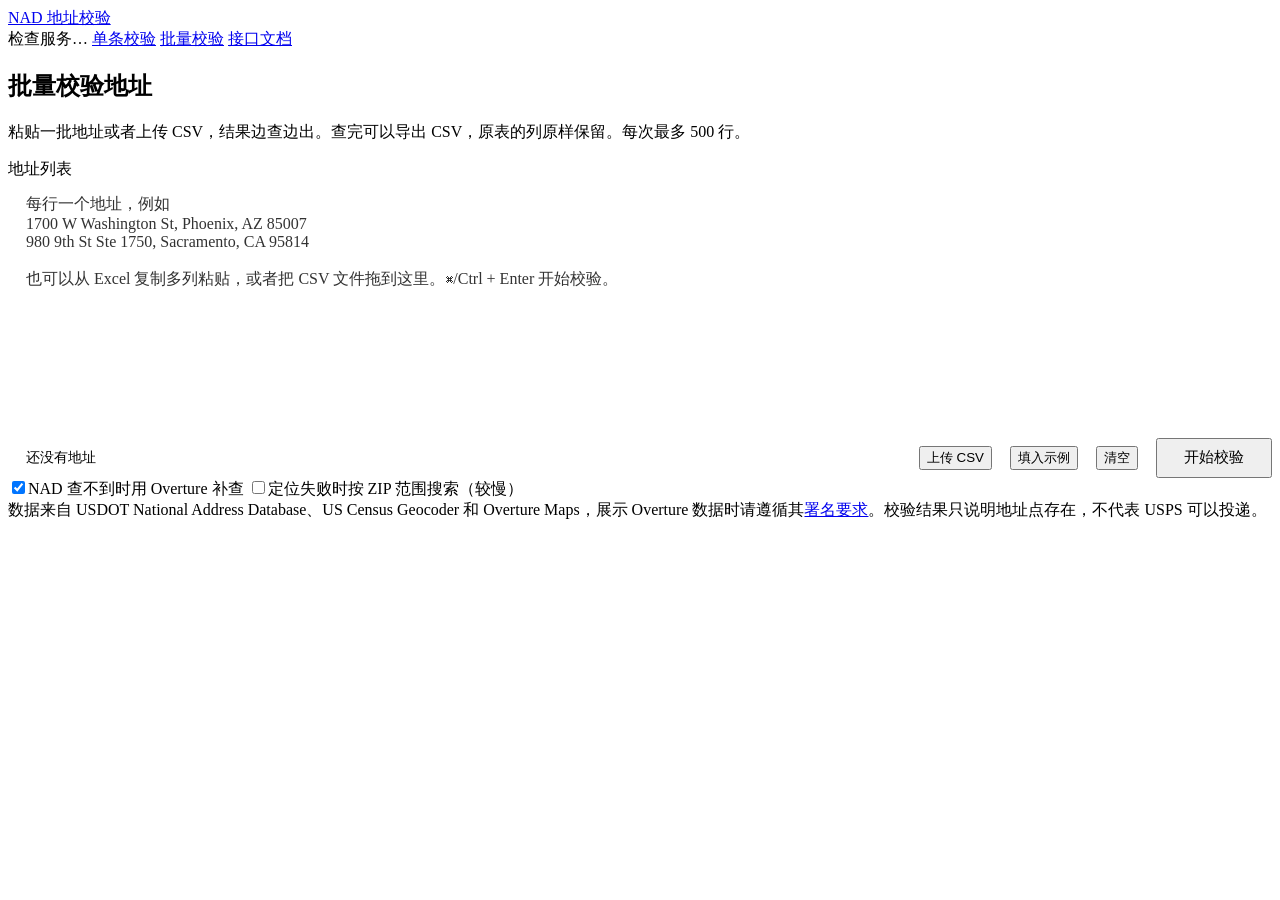
==== app/static/batch.html @ d103bda1 "first commit NAD address verification API (FastAPI) with Overture fallback, plus single-address and " ====
<!doctype html>
<html lang="zh-CN">
<head>
<meta charset="utf-8">
<meta name="viewport" content="width=device-width, initial-scale=1">
<meta name="color-scheme" content="light dark">
<title>批量校验 · NAD 地址校验</title>
<link rel="icon" href="data:image/svg+xml,%3Csvg xmlns='http://www.w3.org/2000/svg' viewBox='0 0 16 16'%3E%3Crect x='2' y='2' width='12' height='12' fill='none' stroke='%231b1a17' stroke-width='3.5'/%3E%3C/svg%3E">
<link rel="stylesheet" href="static/style.css">
<style>
/* ---- input: textarea or a loaded file, with a toolbar strip ---- */
.box { background: var(--surface); border: 1.5px solid var(--ink); }
.box:focus-within, .box.drop { box-shadow: 0 0 0 3px var(--focus); }
.box textarea {
  display: block; width: 100%; min-height: 230px; resize: vertical; border: 0; outline: none;
  background: transparent; color: var(--ink); font: 13.5px/1.75 var(--mono); padding: 14px 18px;
}
.box textarea::placeholder { color: var(--muted); opacity: .8; }
.filebox { min-height: 230px; padding: 16px 18px; }
.filebox .name { display: flex; justify-content: space-between; align-items: baseline; gap: 16px; }
.filebox .name b { font-weight: 600; overflow-wrap: anywhere; }
.filebox .name .linkbtn { font-size: 13px; white-space: nowrap; }
.filebox ol { margin: 12px 0 0; padding: 0; list-style: none; font: 13px/1.75 var(--mono); color: var(--ink-2); }
.filebox li { display: grid; grid-template-columns: 3em 1fr; }
.filebox li span { color: var(--muted); }
.filebox .more { margin-top: 6px; font-size: 12.5px; color: var(--muted); }
.strip { display: flex; align-items: stretch; border-top: 1px solid var(--rule); font-size: 13.5px; }
.strip .meta { flex: 1; min-width: 0; padding: 11px 18px; color: var(--ink-2); }
.strip .meta b { color: var(--ink); font-weight: 600; }
.strip .tools { display: flex; align-items: center; gap: 18px; padding: 0 18px; white-space: nowrap; }
.strip .go { font-size: 15px; padding: 0 26px; }

/* ---- run: progress, status meter, filter chips, rows ---- */
.run { background: var(--surface); border: 1px solid var(--rule); }
.run-head { display: flex; flex-wrap: wrap; justify-content: space-between; align-items: baseline; gap: 8px 24px; padding: 20px 28px 14px; }
.progress { margin: 0; font-size: 14px; color: var(--ink-2); }
.progress b { font-size: 24px; font-weight: 600; color: var(--ink); margin-right: 3px; }
.run-actions { display: flex; flex-wrap: wrap; gap: 6px 20px; font-size: 13.5px; }
.meter { display: flex; gap: 2px; height: 10px; margin: 0 28px; }
.meter span { flex: 1 1 0; min-width: 3px; background: var(--fill); cursor: pointer; }
.meter .rest { background: var(--rule-2); cursor: default; }
.chips { display: flex; flex-wrap: wrap; gap: 4px 22px; padding: 12px 28px 14px; border-bottom: 1px solid var(--rule); font-size: 13.5px; }
.chip {
  display: inline-flex; align-items: center; gap: 7px; padding: 3px 0; cursor: pointer;
  background: none; border: 0; border-bottom: 2px solid transparent; color: var(--ink-2);
}
.chip b { font-weight: 600; color: var(--ink); }
.chip:hover { color: var(--ink); }
.chip[aria-pressed="true"] { color: var(--ink); border-bottom-color: var(--ink); }
.notice .err { border-width: 0 0 1px; }
.run .map { height: 380px; }
.pop-st { display: flex; align-items: center; gap: 8px; font-weight: 600; }
.pop-st .na { margin-left: auto; font: 12px var(--mono); }
.pop-in { margin-top: 6px; color: var(--ink-2); }
.pop-m { margin-top: 2px; font: 12px/1.5 var(--mono); text-transform: uppercase; }
.pop-m.na { font-family: var(--sans); text-transform: none; }
.pop-foot { display: flex; justify-content: space-between; gap: 12px; margin-top: 8px; font-size: 12.5px; color: var(--muted); }
.map .pop-foot a { color: var(--accent); text-decoration: none; white-space: nowrap; }
.map .pop-foot a:hover { text-decoration: underline; }

.rows-wrap { padding: 0 28px 10px; }
.rows th {
  position: sticky; top: 0; z-index: 1; padding: 12px 14px 8px 0;
  background: var(--surface); box-shadow: inset 0 -1px var(--rule);
}
.rows td { padding: 10px 14px 10px 0; }
.rows .c-n { width: 3.2em; color: var(--muted); font-family: var(--mono); font-size: 12.5px; }
.rows .c-in { width: 31%; color: var(--ink-2); overflow-wrap: anywhere; }
.rows .c-st { width: 7.5em; white-space: nowrap; font-weight: 600; }
.rows .c-st .sq { margin-right: 8px; vertical-align: 1px; }
.rows .c-m { font: 12.5px/1.6 var(--mono); text-transform: uppercase; overflow-wrap: anywhere; }
.rows .c-m .na, .rows .c-m .e { font-family: var(--sans); text-transform: none; }
.rows .c-src { width: 5.5em; white-space: nowrap; color: var(--ink-2); }
.rows .c-conf { width: 4.5em; text-align: right; white-space: nowrap; color: var(--ink-2); }
.rows .c-go { width: 2.5em; text-align: right; white-space: nowrap; padding-right: 0; }
.rows .c-go a { color: var(--accent); text-decoration: none; font-size: 13px; }
.rows .c-go a:hover { text-decoration: underline; }
.rows tr.wait td { color: var(--muted); }
.rows .e { color: var(--bad); font-size: 13px; }
.busy { animation: pulse 1.2s ease-in-out infinite; }
@keyframes pulse { 50% { opacity: .35; } }
@media (prefers-reduced-motion: reduce) { .busy { animation: none; } }
.nothing { padding: 18px 0 10px; color: var(--muted); font-size: 14px; }

.legend td.lg { width: 10em; }
.legend td code { color: var(--ink); }

@media (max-width: 680px) {
  .box textarea, .filebox { min-height: 180px; padding: 12px 14px; font-size: 13px; }
  .strip { flex-wrap: wrap; }
  .strip .meta { flex-basis: 100%; padding: 10px 14px 0; }
  .strip .tools { flex: 1; padding: 10px 14px; gap: 14px; }
  .strip .go { padding: 12px 20px; }
  .run-head, .chips { padding-left: 16px; padding-right: 16px; }
  .run .map { height: 260px; }
  .meter { margin: 0 16px; }
  .rows-wrap { padding: 0 16px 10px; }
  .rows thead { display: none; }
  .rows tr {
    display: grid; grid-template-columns: auto 1fr auto auto; gap: 3px 12px; padding: 11px 0;
    grid-template-areas: "n st conf go" "in in in in" "m m m m"; border-top: 1px solid var(--rule-2);
  }
  .rows td, .rows td.c-n, .rows td.c-in, .rows td.c-st, .rows td.c-conf, .rows td.c-go { width: auto; padding: 0; border: 0; }
  .rows .c-n { grid-area: n; }
  .rows .c-st { grid-area: st; }
  .rows .c-conf { grid-area: conf; }
  .rows .c-go { grid-area: go; }
  .rows .c-in { grid-area: in; }
  .rows .c-m { grid-area: m; }
  .rows .c-src { display: none; }
  .legend td.lg { width: 6.5em; white-space: normal; }
}
</style>
</head>
<body>
<div class="wrap">
  <header class="top">
    <a class="brand" href="./"><span class="brand-mark"></span>NAD 地址校验</a>
    <nav>
      <span id="health" class="health"><i></i><span>检查服务…</span></span>
      <a href="./">单条校验</a>
      <a href="batch" aria-current="page">批量校验</a>
      <a href="docs">接口文档</a>
    </nav>
  </header>

  <section class="intro">
    <h1>批量校验地址</h1>
    <p>粘贴一批地址或者上传 CSV，结果边查边出。查完可以导出 CSV，原表的列原样保留。每次最多 500 行。</p>
  </section>

  <form id="form" autocomplete="off">
    <div id="box" class="box">
      <label for="text" class="sr">地址列表</label>
      <textarea id="text" spellcheck="false" placeholder="每行一个地址，例如&#10;1700 W Washington St, Phoenix, AZ 85007&#10;980 9th St Ste 1750, Sacramento, CA 95814&#10;&#10;也可以从 Excel 复制多列粘贴，或者把 CSV 文件拖到这里。⌘/Ctrl + Enter 开始校验。"></textarea>
      <div id="filebox" class="filebox" hidden></div>
      <div class="strip">
        <div id="meta" class="meta">还没有地址</div>
        <div class="tools">
          <button type="button" class="pick" data-upload>上传 CSV</button>
          <button type="button" class="pick" data-sample>填入示例</button>
          <button type="button" class="pick" data-reset>清空</button>
        </div>
        <button id="go" class="go" type="submit">开始校验</button>
      </div>
    </div>
    <input id="pick" type="file" accept=".csv,.tsv,.txt,text/csv,text/plain" hidden>
    <div class="opts">
      <label><input id="ov" type="checkbox" checked>NAD 查不到时用 Overture 补查</label>
      <label><input id="zf" type="checkbox">定位失败时按 ZIP 范围搜索（较慢）</label>
    </div>
    <div id="keyrow" class="keyrow" hidden>
      <label for="key">API Key</label>
      <input id="key" type="password" autocomplete="off" spellcheck="false">
      <span>只保存在当前浏览器</span>
    </div>
  </form>

  <main id="out"></main>

  <footer>
    数据来自 USDOT National Address Database、US Census Geocoder 和 Overture Maps，展示 Overture 数据时请遵循其<a href="https://docs.overturemaps.org/attribution" target="_blank" rel="noopener">署名要求</a>。校验结果只说明地址点存在，不代表 USPS 可以投递。
  </footer>
</div>

<script type="module">
import { STATUS, SOURCE, esc, label, pct, setupKey, describeHttpError, showHealth } from './static/common.js';
import { createMap, fit, colors, resultPoint } from './static/map.js';

const MAX_ROWS = 500;
const CHUNK = 10;  // addresses per /v1/verify/batch call, one call in flight (the server runs 5 of them concurrently)
const MISSING = '缺少街道地址，不会校验';

const $ = (s) => document.querySelector(s);
const form = $('#form'), box = $('#box'), text = $('#text'), filebox = $('#filebox'), meta = $('#meta');
const go = $('#go'), pick = $('#pick'), ov = $('#ov'), zf = $('#zf'), out = $('#out');
const key = setupKey($('#keyrow'), $('#key'));

// Result buckets in display order; the counts, the meter and the filter chips all follow it.
const KIND = { ...STATUS, error: { t: '出错', tone: 'bad' } };
const ORDER = Object.keys(KIND);

const SAMPLE = [
  '1700 W Washington St, Phoenix, AZ 85007',
  '350 5th Ave, New York, NY 10118',
  '980 9th St Ste 1750, Sacramento, CA 95814',
  '980 9th St Ste 9999, Sacramento, CA 95814',
  '1716 W Washington St, Phoenix, AZ 85007',
  '1600 Amphitheatre Pkwy, Mountain View, CA 94043',
  '200 N Spring St, Los Angeles, CA 90012',
  '123 Fakestreet Blvd, Phoenix AZ 85007',
  'asdkjh qwe zzz',
].join('\n');

// Header names we recognise, after lower-casing and dropping spaces and _ - . : #
const HEADERS = {
  address: ['address', 'fulladdress', 'addr', 'singlelineaddress', '地址', '完整地址'],
  street: ['street', 'streetaddress', 'address1', 'addressline1', 'line1', 'street1', '街道', '街道地址'],
  unit: ['unit', 'address2', 'addressline2', 'line2', 'apt', 'suite', 'apartment', '单元', '单元号'],
  city: ['city', 'town', '城市'],
  state: ['state', 'st', '州'],
  zip: ['zip', 'zipcode', 'zip5', 'postal', 'postalcode', 'postcode', '邮编'],
};

// ------------------------------------------------------------------ parsing

const normHead = (s) => s.toLowerCase().replace(/[\s_.\-:#]/g, '');

function parsePaste(s) {
  // comma is never a delimiter here: one-line addresses are full of them. Tabs come from Excel.
  return s.split(/\r?\n/).map((l) => (l.includes('\t') ? l.split('\t') : [l]));
}

function parseCsv(s, delim) {  // RFC 4180
  const rows = [];
  let row = [], cell = '', quoted = false;
  for (let i = 0; i < s.length; i++) {
    const c = s[i];
    if (quoted) {
      if (c !== '"') cell += c;
      else if (s[i + 1] === '"') { cell += '"'; i++; }
      else quoted = false;
    } else if (c === '"' && cell === '') quoted = true;
    else if (c === delim) { row.push(cell); cell = ''; }
    else if (c === '\n' || c === '\r') {
      if (c === '\r' && s[i + 1] === '\n') i++;
      row.push(cell); rows.push(row); row = []; cell = '';
    } else cell += c;
  }
  if (cell || row.length) { row.push(cell); rows.push(row); }
  return rows;
}

function sniffDelimiter(s, name) {
  if (/\.tsv$/i.test(name)) return '\t';
  const first = s.split(/\r?\n/, 1)[0];
  const n = (d) => first.split(d).length;
  return [',', '\t', ';'].reduce((a, b) => (n(b) > n(a) ? b : a));
}

// No header, several columns: "1700 W Washington St | Phoenix | AZ | 85007". A comma between state and
// ZIP would make the parser drop the state, so those two are joined with a space.
function joinCells(cells) {
  return cells.filter(Boolean).reduce((s, c, i, a) =>
    (i === 0 ? c : s + (/^\d{5}(-\d{4})?$/.test(c) && /^[A-Za-z]{2}$/.test(a[i - 1]) ? ' ' : ', ') + c), '');
}

const oneLine = (f) => [[f.street, f.unit].filter(Boolean).join(' '), f.city, [f.state, f.zip].filter(Boolean).join(' ')]
  .filter(Boolean).join(', ');

// table (array of rows of cells) -> { header, rows: [{ cells, req, input }], total, info, bad }
function buildSource(table) {
  table = table.map((r) => r.map((c) => (c || '').trim())).filter((r) => r.some(Boolean));
  if (!table.length) return { header: [], rows: [], total: 0, info: '' };

  const map = {};
  table[0].forEach((c, i) => {
    const h = normHead(c);
    for (const [k, names] of Object.entries(HEADERS)) if (!(k in map) && names.includes(h)) map[k] = i;
  });
  const hasHeader = Object.keys(map).length > 0;
  const data = hasHeader ? table.slice(1) : table;
  const width = Math.max(...table.map((r) => r.length));
  const header = Array.from({ length: width }, (_, i) =>
    (hasHeader && table[0][i]) || (width === 1 && !hasHeader ? 'input' : `column_${i + 1}`));
  const col = (r, k) => (k in map ? r[map[k]] || '' : '');
  const name = (k) => table[0][map[k]];

  let info, make;
  if (hasHeader && !('street' in map) && !('address' in map)) {
    return { header, rows: [], total: data.length, bad: true, info: '表头里没有地址列：需要 address，或者 street（可配合 city / state / zip）' };
  }
  if (hasHeader && ('street' in map || ['city', 'state', 'zip'].some((k) => k in map))) {
    // Columns -> structured request; the server geocodes those fields directly.
    const streetKey = 'street' in map ? 'street' : 'address';
    info = '按列组合：' + [streetKey, 'unit', 'city', 'state', 'zip'].filter((k) => k in map).map(name).join(' + ');
    make = (r) => {
      const f = { street: col(r, streetKey), unit: col(r, 'unit'), city: col(r, 'city'), state: col(r, 'state'), zip: col(r, 'zip') };
      const req = Object.fromEntries(Object.entries(f).filter(([, v]) => v));
      return { req: f.street ? req : null, input: oneLine(f) };
    };
  } else if (hasHeader) {
    info = '地址列：' + name('address') + ('unit' in map ? ` + ${name('unit')}` : '');
    make = (r) => {
      const a = col(r, 'address'), u = col(r, 'unit');
      return { req: a ? (u ? { address: a, unit: u } : { address: a }) : null, input: a, q: a, unit: u };
    };
  } else if (width === 1) {
    info = '每行一个地址';
    make = (r) => ({ req: r[0] ? { address: r[0] } : null, input: r[0] });
  } else {
    info = '没有识别到表头，各列已合并成一行地址';
    make = (r) => { const a = joinCells(r); return { req: a ? { address: a } : null, input: a }; };
  }
  return { header, rows: data.slice(0, MAX_ROWS).map((cells) => ({ cells, ...make(cells) })), total: data.length, info };
}

// ------------------------------------------------------------------ input box

let file = null;  // { name, table } once a CSV is loaded; null = textarea
let src = buildSource([]);

function refresh() {
  src = buildSource(file ? file.table : parsePaste(text.value));
  if (src.bad) meta.innerHTML = `<span class="w">${esc(src.info)}</span>`;
  else if (!src.rows.length) meta.textContent = file ? '文件里没有数据行' : '还没有地址';
  else {
    meta.innerHTML = `<b>${src.rows.length}</b> 个地址<span class="sep">/</span>${esc(src.info)}` + (src.total > MAX_ROWS
      ? `<span class="sep">/</span><span class="w">文件共 ${src.total} 行，超过 ${MAX_ROWS} 行上限，只校验前 ${MAX_ROWS} 行</span>` : '');
  }
  text.hidden = Boolean(file);
  filebox.hidden = !file;
  if (file) {
    const shown = src.rows.slice(0, 5);
    filebox.innerHTML = `<div class="name"><b>${esc(file.name)}</b><button type="button" class="linkbtn" data-unload>移除文件，改为粘贴</button></div>
      <ol>${shown.map((r, i) => `<li><span>${i + 1}</span><div>${esc(r.input)}${r.req ? '' : ` <span>（${MISSING}）</span>`}</div></li>`).join('')}</ol>
      ${src.rows.length > shown.length ? `<div class="more">…还有 ${src.rows.length - shown.length} 行</div>` : ''}`;
  }
}

function changed() {
  refresh();
  if (run) dirty = true;
  updateButton();
}

async function loadFile(f) {
  if (!f) return;
  if (f.size > 5e6) { meta.innerHTML = '<span class="w">文件超过 5 MB，请拆分后再上传</span>'; return; }
  const buf = await f.arrayBuffer();
  let s;
  try { s = new TextDecoder('utf-8', { fatal: true }).decode(buf); } catch { s = new TextDecoder('gbk').decode(buf); }  // Excel on Chinese Windows saves GBK
  s = s.replace(/^﻿/, '');
  if (/\.txt$/i.test(f.name)) { file = null; text.value = s; }
  else file = { name: f.name, table: parseCsv(s, sniffDelimiter(s, f.name)) };
  changed();
}

// ------------------------------------------------------------------ run

let run = null;      // { name, header, rows: [{ n, cells, req, input, state, result, error }], activeMs, segStart, netDone }
let active = null;   // AbortController of the running pump; null when stopped
let dirty = false;   // input changed since the run was created
let filter = 'all';
let notice = null;   // { title, msg } shown above the results when a run had to pause
let chunkSize = CHUNK;

const bucket = (r) => (r.state !== 'done' ? 'pending' : r.result ? r.result.status : 'error');
const retryable = (r) => r.req && r.state === 'done' && (!r.result || r.result.status === 'upstream_error');

function startRun() {
  refresh();
  if (!src.rows.length) { if (!file) text.focus(); return; }
  run = {
    name: file ? file.name : null,
    header: src.header,
    rows: src.rows.map((r, i) => ({
      ...r, n: i + 1, state: r.req ? 'pending' : 'done', result: null, error: r.req ? null : MISSING,
    })),
    activeMs: 0, segStart: 0, netDone: 0,
  };
  dirty = false;
  filter = 'all';
  userMoved = false;
  chunkSize = CHUNK;
  pump();
}

async function pump() {
  if (active || !run) return;
  const me = (active = new AbortController());
  const R = run, t0 = (run.segStart = performance.now());  // a stopped pump may finish after a new run starts
  notice = null;
  render();
  try {
    while (active === me) {
      const chunk = R.rows.filter((r) => r.state === 'pending').slice(0, chunkSize);
      if (!chunk.length) break;
      chunk.forEach((r) => { r.state = 'running'; r.owner = me; });
      render();
      const opts = { overture_fallback: ov.checked, zip_fallback: zf.checked };
      const hadKey = key.has();
      let res = null, body = null;
      try {
        res = await fetch('v1/verify/batch', {
          method: 'POST', signal: me.signal,
          headers: { 'Content-Type': 'application/json', ...key.headers() },
          body: JSON.stringify({ addresses: chunk.map((r) => ({ ...r.req, ...opts })) }),
        });
        body = await res.json().catch(() => null);
      } catch { /* network error, or aborted by stop() */ }
      if (active !== me || !res) {  // stopped (possibly mid-body), or the server is unreachable
        chunk.forEach((r) => { if (r.owner === me && r.state === 'running') r.state = 'pending'; });
        if (!res && active === me) notice = { title: '连不上服务', msg: '请确认服务正在运行，然后点「继续」。' };
        break;
      }
      if (res.ok && body && Array.isArray(body.results)) {
        for (const it of body.results) {
          const r = chunk[it.index];
          if (r) Object.assign(r, { state: 'done', result: it.result || null, error: it.result ? null : it.error || '未知错误' });
        }
        chunk.forEach((r) => { if (r.state === 'running') Object.assign(r, { state: 'done', error: '服务端没有返回这一行' }); });
        R.netDone += chunk.length;
      } else if (res.status === 413 && chunkSize > 1) {  // NAD_MAX_BATCH_SIZE was set below our chunk size
        chunkSize = Math.max(1, Math.floor(chunkSize / 2));
        chunk.forEach((r) => { r.state = 'pending'; });
      } else if (res.status === 401 || res.status === 429) {
        chunk.forEach((r) => { r.state = 'pending'; });
        const e = describeHttpError(res.status, body, hadKey);
        if (e.needKey) key.reveal();
        notice = { title: e.title, msg: e.needKey ? '这个服务开启了鉴权。在上方填写 API Key 后点「继续」。' : '超过了每分钟的请求上限，等一分钟后点「继续」。' };
        break;
      } else {
        const e = describeHttpError(res.status, body, hadKey);
        chunk.forEach((r) => Object.assign(r, { state: 'done', error: `${e.title}：${e.msg}` }));
      }
      render();
    }
  } finally {
    R.activeMs += performance.now() - t0;
    if (active === me) active = null;
    render();
  }
}

function stop() {
  if (!active) return;
  active.abort();
  active = null;
  run.rows.forEach((r) => { if (r.state === 'running') r.state = 'pending'; });
  render();
}

function retryFailed() {
  run.rows.filter(retryable).forEach((r) => Object.assign(r, { state: 'pending', result: null, error: null }));
  pump();
}

// ------------------------------------------------------------------ rendering

const clock = (ms) => { const s = Math.round(ms / 1000); return s < 1 ? '不到 1 秒' : s < 60 ? `${s} 秒` : `${Math.floor(s / 60)} 分 ${s % 60} 秒`; };
const elapsed = () => run.activeMs + (active ? performance.now() - run.segStart : 0);

function counts() {
  const c = { pending: 0 };
  for (const r of run.rows) { const b = bucket(r); c[b] = (c[b] || 0) + 1; }
  return c;
}

function progressHtml(c) {
  const total = run.rows.length, done = total - c.pending, t = elapsed();
  const sep = '<span class="sep">/</span>';
  if (active) {
    return `<b>${done}</b> / ${total} 已完成${sep}用时 ${clock(t)}`
      + (run.netDone && c.pending ? `${sep}预计还要 ${clock((t / run.netDone) * c.pending)}` : '');
  }
  return c.pending ? `<b>${done}</b> / ${total} 已完成${sep}已暂停` : `<b>${total}</b> 行全部完成${sep}用时 ${clock(t)}`;
}

function render() {
  updateButton();
  if (!run) { dropMap(); out.innerHTML = guideHtml(); return; }
  if (!out.querySelector('.run')) {  // built once; later renders fill the parts so the map inside survives
    dropMap();
    out.innerHTML = `<section class="run">
        <div class="notice"></div>
        <div class="run-head"><p class="progress" id="progress"></p><div class="run-actions"></div></div>
        <div class="meter"></div>
        <div class="chips"></div>
        <div class="map-sec"><div id="bmap" class="map"></div><div class="map-key"></div></div>
        <div class="rows-wrap"></div>
      </section>`;
    initMap();
  }
  const c = counts(), total = run.rows.length, done = total - c.pending;
  const keys = [...ORDER, ...Object.keys(c).filter((k) => k !== 'pending' && !ORDER.includes(k))].filter((k) => c[k]);
  if (filter !== 'all' && !c[filter]) filter = 'all';
  const kind = (k) => KIND[k] || { t: k, tone: 'none' };
  const failed = run.rows.filter(retryable).length;

  const actions = [
    !active && failed ? `<button type="button" class="linkbtn" data-retry>重试失败的 ${failed} 行</button>` : '',
    done ? `<button type="button" class="linkbtn" data-export>${c.pending ? `导出 CSV（已完成 ${done} 行）` : '导出 CSV'}</button>` : '',
  ].join('');

  const meter = keys.map((k) => `<span class="t-${kind(k).tone}" style="flex-grow:${c[k]}" data-filter="${esc(k)}"
      title="${esc(kind(k).t)}：${c[k]} 行（${pct(c[k] / total)}）"></span>`).join('')
    + (c.pending ? `<span class="rest" style="flex-grow:${c.pending}" title="未完成：${c.pending} 行"></span>` : '');

  const chip = (k, t, n, tn) => `<button type="button" class="chip${tn ? ` t-${tn}` : ''}" data-filter="${esc(k)}"
      aria-pressed="${filter === k}">${tn ? '<span class="sq"></span>' : ''}${esc(t)}<b>${n}</b></button>`;
  const chips = chip('all', '全部', total) + keys.map((k) => chip(k, kind(k).t, c[k], kind(k).tone)).join('')
    + (c.pending ? chip('pending', '未完成', c.pending) : '');

  const shown = run.rows.filter((r) => filter === 'all' || bucket(r) === filter);
  const part = (sel, html) => { out.querySelector(sel).innerHTML = html; };
  part('.notice', notice ? `<div class="err"><strong>${esc(notice.title)}</strong><p>${esc(notice.msg)}</p></div>` : '');
  part('#progress', progressHtml(c));
  part('.run-actions', actions);
  part('.meter', meter);
  part('.chips', chips);
  part('.rows-wrap', `<table class="rows">
      <thead><tr><th class="c-n">#</th><th class="c-in">输入</th><th class="c-st">结论</th><th class="c-m">匹配到的地址</th>
        <th class="c-src">来源</th><th class="c-conf">置信度</th><th class="c-go"></th></tr></thead>
      <tbody>${shown.map(rowHtml).join('')}</tbody>
    </table>${shown.length ? '' : '<p class="nothing">没有这类结果。</p>'}`);
  drawMarkers(shown);
}

// ------------------------------------------------------------------ map

let bmap = null;        // { L, map, layer, marks: Map(row -> marker), theme }
let mapReq = 0;         // latest createMap call; an older one that finishes late is dropped
let userMoved = false;  // stop auto-fitting once the user has touched the map

function dropMap() {
  mapReq++;
  if (bmap) { bmap.map.remove(); bmap = null; }
}

async function initMap() {
  const id = ++mapReq, el = document.getElementById('bmap');
  let made = null;
  try { made = await createMap(el, { canvas: true }); } catch { /* reported below */ }
  if (id !== mapReq || !el.isConnected) { if (made) made.map.remove(); return; }
  if (!made) { el.innerHTML = '<p class="map-fail">地图组件加载失败</p>'; return; }
  bmap = { ...made, layer: made.L.layerGroup().addTo(made.map), marks: new Map(), theme: null };
  el.addEventListener('pointerdown', () => { userMoved = true; });
  render();
}

// Markers are diffed, not redrawn, so an open popup survives the next chunk landing.
function drawMarkers(shown) {
  const placed = [];
  let missing = 0;
  for (const r of shown) {
    if (r.state !== 'done') continue;
    if (resultPoint(r.result)) placed.push(r); else missing++;
  }
  out.querySelector('.map-key').innerHTML = `<span>地图上 ${placed.length} 个点</span>`
    + (missing ? `<span>${missing} 行没有坐标（无法定位、无法解析或出错）</span>` : '')
    + (placed.length ? '<span class="na">点圆点看详情</span>' : '');
  if (!bmap) return;

  const { L, map, layer, marks } = bmap, c = colors();
  if (bmap.theme !== c.ok) { layer.clearLayers(); marks.clear(); bmap.theme = c.ok; }  // colour scheme flipped
  const want = new Set(placed);
  for (const [r, m] of marks) {
    if (!want.has(r) || m.bucket !== bucket(r)) { layer.removeLayer(m); marks.delete(r); }
  }
  for (const r of placed) {
    if (marks.has(r)) continue;
    const p = resultPoint(r.result), k = KIND[bucket(r)] || { tone: 'none' };
    const m = L.circleMarker([p.lat, p.lon], { radius: 6, color: c.surface, weight: 2, fillColor: c[k.tone], fillOpacity: 1 })
      .bindPopup(() => popupHtml(r), { minWidth: 220, maxWidth: 320 });
    m.bucket = bucket(r);
    marks.set(r, m.addTo(layer));
  }
  for (const m of marks.values()) if (m.bucket !== 'verified') m.bringToFront();  // problems stay visible on top
  if (!userMoved) fit(map, placed.map((r) => { const p = resultPoint(r.result); return [p.lat, p.lon]; }));
}

function popupHtml(r) {
  const k = KIND[bucket(r)] || { t: bucket(r), tone: 'none' }, x = r.result, bm = x.best_match;
  return `<div class="pop">
      <div class="pop-st t-${k.tone}"><span class="sq"></span>${esc(k.t)}<span class="na">#${r.n}</span></div>
      <div class="pop-in">${esc(r.input)}</div>
      ${bm ? `<div class="pop-m">${esc(bm.formatted)}</div>` : '<div class="pop-m na">没有匹配记录，圆点是 Census 定位点</div>'}
      <div class="pop-foot"><span>${x.data_source ? `${SOURCE[x.data_source]}，置信度 ${pct(x.confidence)}` : ''}</span>
        <a href="${esc(detailUrl(r))}" target="_blank" rel="noopener">详情 ↗</a></div>
    </div>`;
}

function rowHtml(r) {
  let st, m = '', from = '', conf = '', more = '';
  if (r.state === 'pending') st = '<span class="na">等待</span>';
  else if (r.state === 'running') st = '<span class="na busy">查询中</span>';
  else {
    const k = KIND[bucket(r)] || { t: bucket(r), tone: 'none' };
    st = `<span class="t-${k.tone}"><span class="sq"></span>${esc(k.t)}</span>`;
    const x = r.result;
    if (x) {
      const bm = x.best_match, near = (x.suggestions || [])[0];
      m = bm ? esc(bm.formatted) : near ? `<span class="na">最近门牌</span> ${esc(near.formatted)}` : '<span class="na">—</span>';
      from = SOURCE[x.data_source] || '—';
      conf = x.data_source ? pct(x.confidence) : '—';
    } else {
      m = `<span class="e">${esc(r.error)}</span>`;
    }
    if (r.req) more = `<a href="${esc(detailUrl(r))}" target="_blank" rel="noopener">详情</a>`;
  }
  const input = esc(r.input) + (r.unit ? ` <span class="na">${esc(r.unit)}</span>` : '');
  return `<tr${r.state === 'done' ? '' : ' class="wait"'}><td class="c-n">${r.n}</td>
    <td class="c-in">${input || '<span class="na">（空）</span>'}</td><td class="c-st">${st}</td><td class="c-m">${m}</td>
    <td class="c-src">${from}</td><td class="c-conf">${conf}</td><td class="c-go">${more}</td></tr>`;
}

function detailUrl(r) {
  const p = new URLSearchParams({ q: r.q || r.input });
  if (zf.checked) p.set('zip_fallback', '1');
  if (!ov.checked) p.set('overture', '0');
  return `./?${p}`;
}

function guideHtml() {
  const row = (k, v) => `<tr><td class="lg">${k}</td><td>${v}</td></tr>`;
  return `<section class="legend"><h2>支持的输入</h2><table>
    ${row('每行一个地址', '一行写完整地址，例如 <code>1700 W Washington St, Phoenix, AZ 85007</code>')}
    ${row('从 Excel 复制', '直接粘贴多列。第一行是表头时按列名识别，没有表头就把各列按顺序拼成一行地址')}
    ${row('上传 CSV', '表头用 <code>address</code>，或者 <code>street</code> / <code>unit</code> / <code>city</code> / <code>state</code> / <code>zip</code>，也认“地址、街道、城市、州、邮编”。UTF-8 和 GBK 编码都可以')}
    ${row('导出', '原表的列原样保留，后面追加 <code>verify_status</code>、<code>verify_verdict</code>、<code>verify_matched_address</code> 等结果列')}
  </table></section>`;
}

function updateButton() {
  const pending = run && run.rows.some((r) => r.state !== 'done');
  go.textContent = active ? '停止' : run && !dirty ? (pending ? '继续' : '重新校验') : '开始校验';
}

setInterval(() => {
  const el = document.getElementById('progress');
  if (el && run && active) el.innerHTML = progressHtml(counts());
}, 1000);

// ------------------------------------------------------------------ export

const RESULT_COLS = ['verify_status', 'verify_verdict', 'verify_confidence', 'verify_data_source', 'verify_matched_address',
  'verify_lat', 'verify_lon', 'verify_record_source', 'verify_notes'];

function csvCell(v) {
  let s = v == null ? '' : String(v);
  // a text cell starting with = + @ (or - not followed by a number) would run as a formula in Excel
  if (typeof v === 'string' && (/^[=+@\t\r]/.test(s) || /^-(?![\d.])/.test(s))) s = `'${s}`;
  return /[",\r\n]/.test(s) ? `"${s.replace(/"/g, '""')}"` : s;
}

function resultCells(r) {
  if (r.state !== 'done') return RESULT_COLS.map(() => '');
  const x = r.result;
  if (!x) return ['error', '出错', '', '', '', '', '', '', r.error || ''];
  const bm = x.best_match || {};
  return [x.status, label(x.status), x.data_source ? x.confidence : '', x.data_source || '', bm.formatted || '',
    bm.lat ?? '', bm.lon ?? '', bm.source || '', (x.notes || []).join('; ')];
}

function exportCsv() {
  const lines = [[...run.header, ...RESULT_COLS]];
  for (const r of run.rows) lines.push([...run.header.map((_, i) => r.cells[i] ?? ''), ...resultCells(r)]);
  const csv = '﻿' + lines.map((l) => l.map(csvCell).join(',')).join('\r\n') + '\r\n';  // BOM so Excel reads UTF-8
  const d = new Date(), two = (n) => String(n).padStart(2, '0');
  const name = run.name ? `${run.name.replace(/\.[^.]*$/, '')}_verified.csv`
    : `addresses_verified_${d.getFullYear()}${two(d.getMonth() + 1)}${two(d.getDate())}_${two(d.getHours())}${two(d.getMinutes())}.csv`;
  const url = URL.createObjectURL(new Blob([csv], { type: 'text/csv;charset=utf-8' }));
  const a = Object.assign(document.createElement('a'), { href: url, download: name });
  document.body.append(a);
  a.click();
  a.remove();
  setTimeout(() => URL.revokeObjectURL(url), 1000);
}

// ------------------------------------------------------------------ events

form.addEventListener('submit', (e) => {
  e.preventDefault();
  if (active) stop();
  else if (run && !dirty && run.rows.some((r) => r.state === 'pending')) pump();
  else startRun();
});
text.addEventListener('input', changed);
text.addEventListener('keydown', (e) => {
  if (e.key === 'Enter' && (e.metaKey || e.ctrlKey)) { e.preventDefault(); form.requestSubmit(); }
});
pick.addEventListener('change', () => { loadFile(pick.files[0]); pick.value = ''; });

box.addEventListener('dragover', (e) => {
  if (!e.dataTransfer.types.includes('Files')) return;
  e.preventDefault();
  box.classList.add('drop');
});
box.addEventListener('dragleave', () => box.classList.remove('drop'));
box.addEventListener('drop', (e) => {
  box.classList.remove('drop');
  if (!e.dataTransfer.files.length) return;
  e.preventDefault();
  loadFile(e.dataTransfer.files[0]);
});

document.addEventListener('click', (e) => {
  const t = e.target.closest('[data-upload], [data-sample], [data-reset], [data-unload], [data-filter], [data-retry], [data-export]');
  if (!t) return;
  if (t.hasAttribute('data-upload')) pick.click();
  else if (t.hasAttribute('data-sample')) { file = null; text.value = SAMPLE; changed(); }
  else if (t.hasAttribute('data-reset')) { file = null; text.value = ''; changed(); text.focus(); }
  else if (t.hasAttribute('data-unload')) { file = null; changed(); text.focus(); }
  else if (t.dataset.filter) { filter = t.dataset.filter; userMoved = false; render(); }
  else if (t.hasAttribute('data-retry')) retryFailed();
  else if (t.hasAttribute('data-export')) exportCsv();
});

window.addEventListener('beforeunload', (e) => { if (active) e.preventDefault(); });

// ------------------------------------------------------------------ init

refresh();
render();
showHealth($('#health'));
matchMedia('(prefers-color-scheme: dark)').addEventListener('change', render);  // marker colours follow the scheme
</script>
</body>
</html>
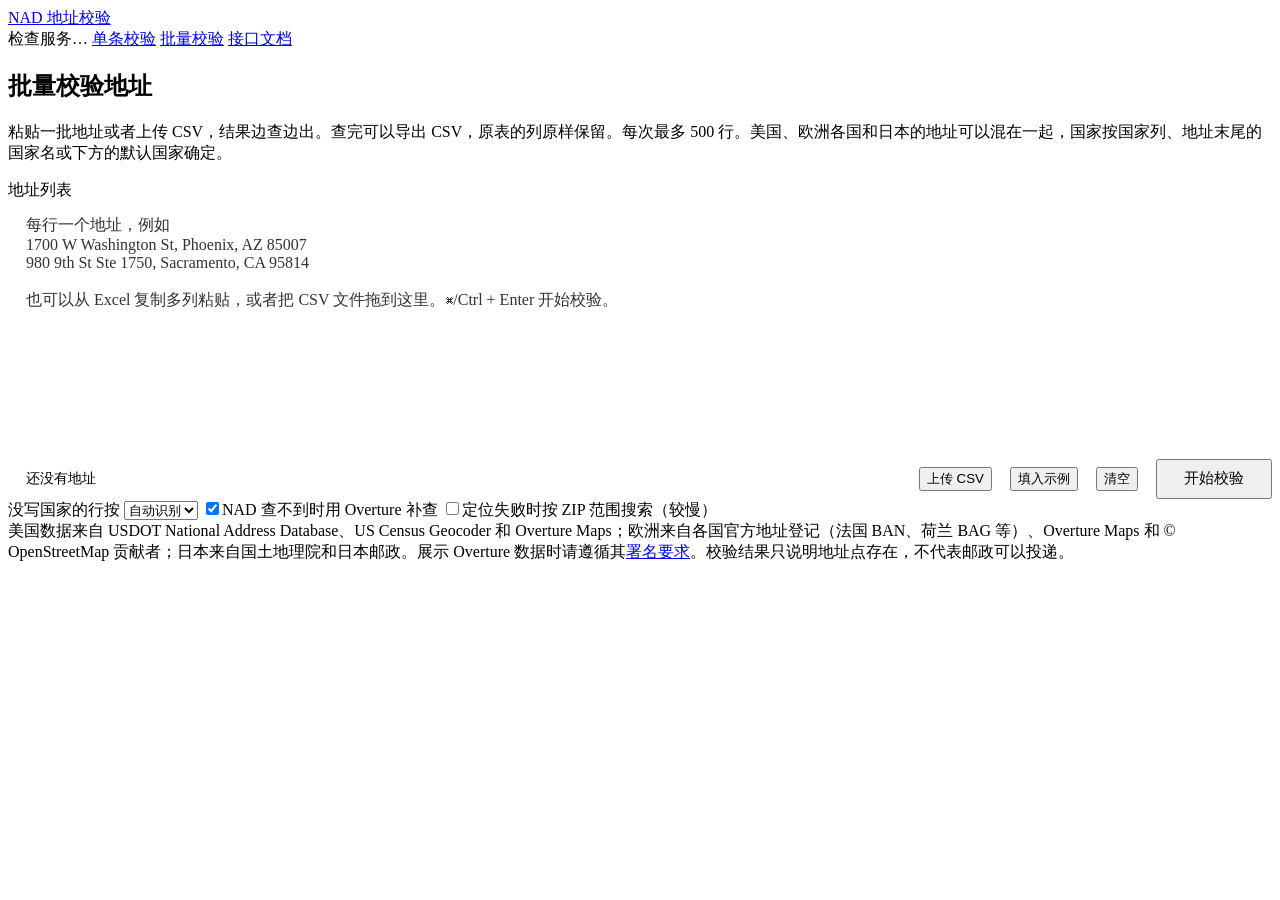
==== commit 8ed3bec2: "Verify addresses in Europe and Japan A `country` field (or a country name at the end of the address," ====
--- a/app/static/batch.html
+++ b/app/static/batch.html
@@ -69,7 +69,7 @@
 .rows .c-st { width: 7.5em; white-space: nowrap; font-weight: 600; }
 .rows .c-st .sq { margin-right: 8px; vertical-align: 1px; }
 .rows .c-m { font: 12.5px/1.6 var(--mono); text-transform: uppercase; overflow-wrap: anywhere; }
-.rows .c-m .na, .rows .c-m .e { font-family: var(--sans); text-transform: none; }
+.rows .c-m .na, .rows .c-m .e, .rows .c-m .w { font-family: var(--sans); text-transform: none; }
 .rows .c-src { width: 5.5em; white-space: nowrap; color: var(--ink-2); }
 .rows .c-conf { width: 4.5em; text-align: right; white-space: nowrap; color: var(--ink-2); }
 .rows .c-go { width: 2.5em; text-align: right; white-space: nowrap; padding-right: 0; }
@@ -126,7 +126,7 @@
 
   <section class="intro">
     <h1>批量校验地址</h1>
-    <p>粘贴一批地址或者上传 CSV，结果边查边出。查完可以导出 CSV，原表的列原样保留。每次最多 500 行。</p>
+    <p>粘贴一批地址或者上传 CSV，结果边查边出。查完可以导出 CSV，原表的列原样保留。每次最多 500 行。美国、欧洲各国和日本的地址可以混在一起，国家按国家列、地址末尾的国家名或下方的默认国家确定。</p>
   </section>
 
   <form id="form" autocomplete="off">
@@ -146,6 +146,7 @@
     </div>
     <input id="pick" type="file" accept=".csv,.tsv,.txt,text/csv,text/plain" hidden>
     <div class="opts">
+      <label>没写国家的行按 <select id="cc" aria-label="默认国家"><option value="">自动识别</option></select></label>
       <label><input id="ov" type="checkbox" checked>NAD 查不到时用 Overture 补查</label>
       <label><input id="zf" type="checkbox">定位失败时按 ZIP 范围搜索（较慢）</label>
     </div>
@@ -159,21 +160,24 @@
   <main id="out"></main>
 
   <footer>
-    数据来自 USDOT National Address Database、US Census Geocoder 和 Overture Maps，展示 Overture 数据时请遵循其<a href="https://docs.overturemaps.org/attribution" target="_blank" rel="noopener">署名要求</a>。校验结果只说明地址点存在，不代表 USPS 可以投递。
+    美国数据来自 USDOT National Address Database、US Census Geocoder 和 Overture Maps；欧洲来自各国官方地址登记（法国 BAN、荷兰 BAG 等）、Overture Maps 和 © OpenStreetMap 贡献者；日本来自国土地理院和日本邮政。展示 Overture 数据时请遵循其<a href="https://docs.overturemaps.org/attribution" target="_blank" rel="noopener">署名要求</a>。校验结果只说明地址点存在，不代表邮政可以投递。
   </footer>
 </div>
 
 <script type="module">
-import { STATUS, SOURCE, esc, label, pct, setupKey, describeHttpError, showHealth } from './static/common.js';
+import { STATUS, SOURCE, esc, pct, setupKey, describeHttpError, showHealth, zipMismatch, zipWord, verdictLabel,
+  loadCountries } from './static/common.js';
 import { createMap, fit, colors, resultPoint } from './static/map.js';
 
 const MAX_ROWS = 500;
-const CHUNK = 10;  // addresses per /v1/verify/batch call, one call in flight (the server runs 5 of them concurrently)
+// Addresses per /v1/verify/batch call, one call in flight. The server works on 5 at a time and streams each result
+// back as it finishes, so a slow row only holds up the end of a chunk; 500 rows are 25 requests, far below the rate limit.
+const CHUNK = 20;
 const MISSING = '缺少街道地址，不会校验';
 
 const $ = (s) => document.querySelector(s);
 const form = $('#form'), box = $('#box'), text = $('#text'), filebox = $('#filebox'), meta = $('#meta');
-const go = $('#go'), pick = $('#pick'), ov = $('#ov'), zf = $('#zf'), out = $('#out');
+const go = $('#go'), pick = $('#pick'), cc = $('#cc'), ov = $('#ov'), zf = $('#zf'), out = $('#out');
 const key = setupKey($('#keyrow'), $('#key'));
 
 // Result buckets in display order; the counts, the meter and the filter chips all follow it.
@@ -190,24 +194,34 @@
   '200 N Spring St, Los Angeles, CA 90012',
   '123 Fakestreet Blvd, Phoenix AZ 85007',
   'asdkjh qwe zzz',
+  'Unter den Linden 77, 10117 Berlin, Germany',
+  '18 bis rue de la République, 69002 Lyon, France',
+  'Via XX Settembre 997, 00187 Roma, Italy',
+  '10 Downing Street, London SW1A 2AA, UK',
+  '〒154-0017 東京都世田谷区世田谷4-21-27',
 ].join('\n');
 
-// Header names we recognise, after lower-casing and dropping spaces and _ - . : #
+// Header names we recognise, after lower-casing and dropping spaces and _ - . : # / ( )
 const HEADERS = {
-  address: ['address', 'fulladdress', 'addr', 'singlelineaddress', '地址', '完整地址'],
-  street: ['street', 'streetaddress', 'address1', 'addressline1', 'line1', 'street1', '街道', '街道地址'],
-  unit: ['unit', 'address2', 'addressline2', 'line2', 'apt', 'suite', 'apartment', '单元', '单元号'],
-  city: ['city', 'town', '城市'],
-  state: ['state', 'st', '州'],
-  zip: ['zip', 'zipcode', 'zip5', 'postal', 'postalcode', 'postcode', '邮编'],
+  address: ['address', 'fulladdress', 'addr', 'singlelineaddress', 'completeaddress', '地址', '完整地址', '详细地址'],
+  street: ['street', 'streetaddress', 'address1', 'addressline1', 'addr1', 'line1', 'street1', '街道', '街道地址', '地址1', '地址行1'],
+  unit: ['unit', 'address2', 'addressline2', 'addr2', 'line2', 'apt', 'suite', 'apartment', 'aptsuite', '单元', '单元号', '地址2', '地址行2', '房间号'],
+  city: ['city', 'town', 'cityname', '城市', '市'],
+  state: ['state', 'st', 'province', 'stateprovince', 'stateorprovince', 'statecode', 'region', '州', '省', '州省', '省州'],
+  zip: ['zip', 'zipcode', 'zip5', 'postal', 'postalcode', 'postcode', 'zippostalcode', '邮编', '邮政编码'],
+  country: ['country', 'countrycode', 'countryregion', 'countryname', 'nation', '国家', '国家地区', '国家或地区', '国别'],
 };
+// Order and shipping exports put a prefix on the same columns: "Shipping Address 1", "Ship City", "收件人地址"
+const HEAD_PREFIX = /^(shipto|shipping|ship|recipient|receiver|consignee|delivery|mailing|customer|收件人|收货人|收件|收货|寄送|配送)/;
 
 // ------------------------------------------------------------------ parsing
 
-const normHead = (s) => s.toLowerCase().replace(/[\s_.\-:#]/g, '');
+const normHead = (s) => s.toLowerCase().replace(/[\s_.\-:#/()（）]/g, '');
 
 function parsePaste(s) {
-  // comma is never a delimiter here: one-line addresses are full of them. Tabs come from Excel.
+  // Comma is never a delimiter here: one-line addresses are full of them. Tabs come from Excel, which also
+  // wraps a cell that has line breaks in quotes; read those as one cell when the quotes are balanced.
+  if (/(^|\t|\n)"/.test(s) && (s.match(/"/g) || []).length % 2 === 0) return parseCsv(s, '\t');
   return s.split(/\r?\n/).map((l) => (l.includes('\t') ? l.split('\t') : [l]));
 }
 
@@ -239,13 +253,14 @@
 }
 
 // No header, several columns: "1700 W Washington St | Phoenix | AZ | 85007". A comma between state and
-// ZIP would make the parser drop the state, so those two are joined with a space.
+// ZIP would make the parser drop the state, so those two are joined with a space. A 3-4 digit ZIP is one Excel
+// stripped the leading zero from (MA 2108); the server restores it.
 function joinCells(cells) {
   return cells.filter(Boolean).reduce((s, c, i, a) =>
-    (i === 0 ? c : s + (/^\d{5}(-\d{4})?$/.test(c) && /^[A-Za-z]{2}$/.test(a[i - 1]) ? ' ' : ', ') + c), '');
-}
-
-const oneLine = (f) => [[f.street, f.unit].filter(Boolean).join(' '), f.city, [f.state, f.zip].filter(Boolean).join(' ')]
+    (i === 0 ? c : s + (/^\d{3,5}(-\d{4})?$/.test(c) && /^[A-Za-z]{2}$/.test(a[i - 1]) ? ' ' : ', ') + c), '');
+}
+
+const oneLine = (f) => [[f.street, f.unit].filter(Boolean).join(' '), f.city, [f.state, f.zip].filter(Boolean).join(' '), f.country]
   .filter(Boolean).join(', ');
 
 // table (array of rows of cells) -> { header, rows: [{ cells, req, input }], total, info, bad }
@@ -255,8 +270,8 @@
 
   const map = {};
   table[0].forEach((c, i) => {
-    const h = normHead(c);
-    for (const [k, names] of Object.entries(HEADERS)) if (!(k in map) && names.includes(h)) map[k] = i;
+    const h = normHead(c), bare = h.replace(HEAD_PREFIX, '');
+    for (const [k, names] of Object.entries(HEADERS)) if (!(k in map) && (names.includes(h) || names.includes(bare))) map[k] = i;
   });
   const hasHeader = Object.keys(map).length > 0;
   const data = hasHeader ? table.slice(1) : table;
@@ -273,17 +288,19 @@
   if (hasHeader && ('street' in map || ['city', 'state', 'zip'].some((k) => k in map))) {
     // Columns -> structured request; the server geocodes those fields directly.
     const streetKey = 'street' in map ? 'street' : 'address';
-    info = '按列组合：' + [streetKey, 'unit', 'city', 'state', 'zip'].filter((k) => k in map).map(name).join(' + ');
+    info = '按列组合：' + [streetKey, 'unit', 'city', 'state', 'zip', 'country'].filter((k) => k in map).map(name).join(' + ');
     make = (r) => {
-      const f = { street: col(r, streetKey), unit: col(r, 'unit'), city: col(r, 'city'), state: col(r, 'state'), zip: col(r, 'zip') };
+      const f = { street: col(r, streetKey), unit: col(r, 'unit'), city: col(r, 'city'), state: col(r, 'state'), zip: col(r, 'zip'),
+        country: col(r, 'country') };
       const req = Object.fromEntries(Object.entries(f).filter(([, v]) => v));
       return { req: f.street ? req : null, input: oneLine(f) };
     };
   } else if (hasHeader) {
-    info = '地址列：' + name('address') + ('unit' in map ? ` + ${name('unit')}` : '');
+    info = '地址列：' + name('address') + ['unit', 'country'].filter((k) => k in map).map((k) => ` + ${name(k)}`).join('');
     make = (r) => {
-      const a = col(r, 'address'), u = col(r, 'unit');
-      return { req: a ? (u ? { address: a, unit: u } : { address: a }) : null, input: a, q: a, unit: u };
+      const a = col(r, 'address'), u = col(r, 'unit'), c = col(r, 'country');
+      const req = a ? Object.fromEntries(Object.entries({ address: a, unit: u, country: c }).filter(([, v]) => v)) : null;
+      return { req, input: a, q: a, unit: u, country: c };
     };
   } else if (width === 1) {
     info = '每行一个地址';
@@ -338,7 +355,7 @@
 
 // ------------------------------------------------------------------ run
 
-let run = null;      // { name, header, rows: [{ n, cells, req, input, state, result, error }], activeMs, segStart, netDone }
+let run = null;      // { name, header, rows: [{ n, cells, req, input, state, result, error }], activeMs, segStart, netDone, saved }
 let active = null;   // AbortController of the running pump; null when stopped
 let dirty = false;   // input changed since the run was created
 let filter = 'all';
@@ -357,7 +374,7 @@
     rows: src.rows.map((r, i) => ({
       ...r, n: i + 1, state: r.req ? 'pending' : 'done', result: null, error: r.req ? null : MISSING,
     })),
-    activeMs: 0, segStart: 0, netDone: 0,
+    activeMs: 0, segStart: 0, netDone: 0, saved: true,
   };
   dirty = false;
   filter = 'all';
@@ -379,28 +396,35 @@
       chunk.forEach((r) => { r.state = 'running'; r.owner = me; });
       render();
       const opts = { overture_fallback: ov.checked, zip_fallback: zf.checked };
+      const withCountry = (req) => (req.country || !cc.value ? req : { ...req, country: cc.value });
       const hadKey = key.has();
-      let res = null, body = null;
+      const mine = (r) => r.owner === me && r.state === 'running';
+      const land = (it) => {
+        const r = it && chunk[it.index];
+        if (!r || !mine(r)) return;
+        Object.assign(r, { state: 'done', result: it.result || null, error: it.result ? null : it.error || '未知错误' });
+        R.netDone++;
+        R.saved = false;
+        soon();
+      };
+      let res = null, body = null, broken = false;
       try {
-        res = await fetch('v1/verify/batch', {
+        res = await fetch('v1/verify/batch?stream=true', {
           method: 'POST', signal: me.signal,
           headers: { 'Content-Type': 'application/json', ...key.headers() },
-          body: JSON.stringify({ addresses: chunk.map((r) => ({ ...r.req, ...opts })) }),
+          body: JSON.stringify({ addresses: chunk.map((r) => ({ ...withCountry(r.req), ...opts })) }),
         });
-        body = await res.json().catch(() => null);
-      } catch { /* network error, or aborted by stop() */ }
-      if (active !== me || !res) {  // stopped (possibly mid-body), or the server is unreachable
-        chunk.forEach((r) => { if (r.owner === me && r.state === 'running') r.state = 'pending'; });
-        if (!res && active === me) notice = { title: '连不上服务', msg: '请确认服务正在运行，然后点「继续」。' };
+        if (res.ok && /ndjson/.test(res.headers.get('content-type') || '')) await readLines(res, land);
+        else body = await res.json().catch(() => null);
+      } catch { broken = true; /* network error (possibly mid-stream), or aborted by stop() */ }
+      if (active !== me || !res || broken) {  // stopped, or the server is unreachable: what didn't land goes back
+        chunk.forEach((r) => { if (mine(r)) r.state = 'pending'; });
+        if (active === me) notice = { title: '连不上服务', msg: '请确认服务正在运行，然后点「继续」。' };
         break;
       }
-      if (res.ok && body && Array.isArray(body.results)) {
-        for (const it of body.results) {
-          const r = chunk[it.index];
-          if (r) Object.assign(r, { state: 'done', result: it.result || null, error: it.result ? null : it.error || '未知错误' });
-        }
-        chunk.forEach((r) => { if (r.state === 'running') Object.assign(r, { state: 'done', error: '服务端没有返回这一行' }); });
-        R.netDone += chunk.length;
+      if (res.ok) {
+        if (body && Array.isArray(body.results)) body.results.forEach(land);  // a server that doesn't stream
+        chunk.forEach((r) => { if (mine(r)) Object.assign(r, { state: 'done', error: '服务端没有返回这一行' }); });
       } else if (res.status === 413 && chunkSize > 1) {  // NAD_MAX_BATCH_SIZE was set below our chunk size
         chunkSize = Math.max(1, Math.floor(chunkSize / 2));
         chunk.forEach((r) => { r.state = 'pending'; });
@@ -415,12 +439,37 @@
         chunk.forEach((r) => Object.assign(r, { state: 'done', error: `${e.title}：${e.msg}` }));
       }
       render();
+      showHealth($('#health'));  // an upstream that started failing shows up in the header
     }
   } finally {
     R.activeMs += performance.now() - t0;
     if (active === me) active = null;
     render();
   }
+}
+
+// NDJSON body -> one callback per parsed line, as each arrives
+async function readLines(res, onItem) {
+  const reader = res.body.getReader(), dec = new TextDecoder();
+  let buf = '';
+  for (;;) {
+    const { value, done } = await reader.read();
+    buf += dec.decode(value || new Uint8Array(), { stream: !done });
+    const lines = buf.split('\n');
+    buf = lines.pop();
+    for (const line of lines) {
+      if (!line.trim()) continue;
+      let it = null;
+      try { it = JSON.parse(line); } catch { /* skip a malformed line; its row is reported missing */ }
+      onItem(it);
+    }
+    if (done) break;
+  }
+}
+
+let renderTimer = 0;
+function soon() {  // results stream in one by one; repaint a few times a second, not once per row
+  if (!renderTimer) renderTimer = setTimeout(() => { renderTimer = 0; render(); }, 150);
 }
 
 function stop() {
@@ -563,10 +612,10 @@
 function popupHtml(r) {
   const k = KIND[bucket(r)] || { t: bucket(r), tone: 'none' }, x = r.result, bm = x.best_match;
   return `<div class="pop">
-      <div class="pop-st t-${k.tone}"><span class="sq"></span>${esc(k.t)}<span class="na">#${r.n}</span></div>
+      <div class="pop-st t-${k.tone}"><span class="sq"></span>${esc(verdictLabel(x))}<span class="na">#${r.n}</span></div>
       <div class="pop-in">${esc(r.input)}</div>
-      ${bm ? `<div class="pop-m">${esc(bm.formatted)}</div>` : '<div class="pop-m na">没有匹配记录，圆点是 Census 定位点</div>'}
-      <div class="pop-foot"><span>${x.data_source ? `${SOURCE[x.data_source]}，置信度 ${pct(x.confidence)}` : ''}</span>
+      ${bm ? `<div class="pop-m">${esc(bm.formatted)}</div>` : '<div class="pop-m na">没有匹配记录，圆点是定位点</div>'}
+      <div class="pop-foot"><span>${x.data_source ? `${esc(sourceText(x))}，置信度 ${pct(x.confidence)}` : ''}</span>
         <a href="${esc(detailUrl(r))}" target="_blank" rel="noopener">详情 ↗</a></div>
     </div>`;
 }
@@ -577,12 +626,16 @@
   else if (r.state === 'running') st = '<span class="na busy">查询中</span>';
   else {
     const k = KIND[bucket(r)] || { t: bucket(r), tone: 'none' };
-    st = `<span class="t-${k.tone}"><span class="sq"></span>${esc(k.t)}</span>`;
     const x = r.result;
+    st = `<span class="t-${k.tone}"><span class="sq"></span>${esc(x ? verdictLabel(x) : k.t)}</span>`;
     if (x) {
-      const bm = x.best_match, near = (x.suggestions || [])[0];
-      m = bm ? esc(bm.formatted) : near ? `<span class="na">最近门牌</span> ${esc(near.formatted)}` : '<span class="na">—</span>';
-      from = SOURCE[x.data_source] || '—';
+      const bm = x.best_match, near = (x.suggestions || [])[0], g = x.geocode || {};
+      const zipFix = zipMismatch(x);
+      m = [bm ? esc(bm.formatted) : near ? `<span class="na">最近门牌</span> ${esc(near.formatted)}` : '',
+        zipFix ? `<span class="w">${zipWord(x)}不对，记录里是 ${esc(zipFix)}</span>` : '',
+        g.match_count > 1 ? `<span class="w">Census 找到 ${g.match_count} 个同名地址，只核对了第一个</span>` : '']
+        .filter(Boolean).join('<br>') || '<span class="na">—</span>';
+      from = esc(sourceText(x)) || '—';
       conf = x.data_source ? pct(x.confidence) : '—';
     } else {
       m = `<span class="e">${esc(r.error)}</span>`;
@@ -595,8 +648,16 @@
     <td class="c-src">${from}</td><td class="c-conf">${conf}</td><td class="c-go">${more}</td></tr>`;
 }
 
+// "NAD" for US rows; "DE · Overture", "JP · 国土地理院" for the rest
+function sourceText(x) {
+  const s = SOURCE[x.data_source] || x.data_source || '';
+  return x.country && x.country !== 'US' && s ? `${x.country} · ${s}` : s;
+}
+
 function detailUrl(r) {
   const p = new URLSearchParams({ q: r.q || r.input });
+  const c = (r.result && r.result.country !== 'US' && r.result.country) || (r.req && r.req.country) || cc.value;
+  if (c) p.set('country', c);
   if (zf.checked) p.set('zip_fallback', '1');
   if (!ov.checked) p.set('overture', '0');
   return `./?${p}`;
@@ -607,8 +668,9 @@
   return `<section class="legend"><h2>支持的输入</h2><table>
     ${row('每行一个地址', '一行写完整地址，例如 <code>1700 W Washington St, Phoenix, AZ 85007</code>')}
     ${row('从 Excel 复制', '直接粘贴多列。第一行是表头时按列名识别，没有表头就把各列按顺序拼成一行地址')}
-    ${row('上传 CSV', '表头用 <code>address</code>，或者 <code>street</code> / <code>unit</code> / <code>city</code> / <code>state</code> / <code>zip</code>，也认“地址、街道、城市、州、邮编”。UTF-8 和 GBK 编码都可以')}
-    ${row('导出', '原表的列原样保留，后面追加 <code>verify_status</code>、<code>verify_verdict</code>、<code>verify_matched_address</code> 等结果列')}
+    ${row('上传 CSV', '表头用 <code>address</code>，或者 <code>street</code> / <code>unit</code> / <code>city</code> / <code>state</code> / <code>zip</code>，也认“地址、街道、城市、州、邮编”，以及订单导出里带前缀的列名，如 Shipping Address 1、Ship City、收件人地址。UTF-8 和 GBK 编码都可以')}
+    ${row('其他国家', '有 <code>country</code>（或“国家”）列时按它判断，填 ISO 代码（DE、JP）或国名（Germany、德国）都可以；没有国家列时，地址末尾写了国家名（…, Berlin, Germany）或者是日文地址的会自动识别，其余按上方的默认国家，默认是美国')}
+    ${row('导出', '原表的列原样保留，后面追加 <code>verify_status</code>、<code>verify_verdict</code>、<code>verify_matched_address</code>、<code>verify_nearest_number</code>（门牌不存在时同街最近的门牌）、<code>verify_zip_should_be</code>（ZIP 填错时记录里的 ZIP）等结果列')}
   </table></section>`;
 }
 
@@ -624,23 +686,32 @@
 
 // ------------------------------------------------------------------ export
 
-const RESULT_COLS = ['verify_status', 'verify_verdict', 'verify_confidence', 'verify_data_source', 'verify_matched_address',
-  'verify_lat', 'verify_lon', 'verify_record_source', 'verify_notes'];
+const RESULT_COLS = ['verify_status', 'verify_verdict', 'verify_confidence', 'verify_country', 'verify_data_source', 'verify_matched_address',
+  'verify_lat', 'verify_lon', 'verify_record_source', 'verify_nearest_number', 'verify_census_matches', 'verify_zip_should_be',
+  'verify_notes'];
+
+// { excelText } is a value Excel must keep as text: a bare 02108 would open as the number 2108
+const excelText = (s) => (/^0\d/.test(s) ? { excelText: s } : s);
 
 function csvCell(v) {
-  let s = v == null ? '' : String(v);
-  // a text cell starting with = + @ (or - not followed by a number) would run as a formula in Excel
-  if (typeof v === 'string' && (/^[=+@\t\r]/.test(s) || /^-(?![\d.])/.test(s))) s = `'${s}`;
+  let s;
+  if (v && v.excelText) s = `="${v.excelText}"`;  // our own formula, so not run through the guard below
+  else {
+    s = v == null || typeof v === 'object' ? '' : String(v);
+    // a text cell starting with = + @ (or - not followed by a number) would run as a formula in Excel
+    if (typeof v === 'string' && (/^[=+@\t\r]/.test(s) || /^-(?![\d.])/.test(s))) s = `'${s}`;
+  }
   return /[",\r\n]/.test(s) ? `"${s.replace(/"/g, '""')}"` : s;
 }
 
 function resultCells(r) {
   if (r.state !== 'done') return RESULT_COLS.map(() => '');
   const x = r.result;
-  if (!x) return ['error', '出错', '', '', '', '', '', '', r.error || ''];
-  const bm = x.best_match || {};
-  return [x.status, label(x.status), x.data_source ? x.confidence : '', x.data_source || '', bm.formatted || '',
-    bm.lat ?? '', bm.lon ?? '', bm.source || '', (x.notes || []).join('; ')];
+  if (!x) return ['error', '出错', '', '', '', '', '', '', '', '', '', '', r.error || ''];
+  const bm = x.best_match || {}, near = !x.best_match && (x.suggestions || [])[0], g = x.geocode || {};
+  return [x.status, verdictLabel(x), x.data_source ? x.confidence : '', x.country || 'US', x.data_source || '', bm.formatted || '',
+    bm.lat ?? '', bm.lon ?? '', bm.source || '', near ? near.formatted : '', g.match_count > 1 ? g.match_count : '',
+    excelText(zipMismatch(x) || ''), (x.notes || []).join('; ')];
 }
 
 function exportCsv() {
@@ -656,6 +727,7 @@
   a.click();
   a.remove();
   setTimeout(() => URL.revokeObjectURL(url), 1000);
+  run.saved = true;
 }
 
 // ------------------------------------------------------------------ events
@@ -697,13 +769,15 @@
   else if (t.hasAttribute('data-export')) exportCsv();
 });
 
-window.addEventListener('beforeunload', (e) => { if (active) e.preventDefault(); });
+// leaving mid-run, or with a sizeable result that was never exported, loses it
+window.addEventListener('beforeunload', (e) => { if (active || (run && !run.saved && run.netDone >= 10)) e.preventDefault(); });
 
 // ------------------------------------------------------------------ init
 
 refresh();
 render();
 showHealth($('#health'));
+loadCountries(cc, '');
 matchMedia('(prefers-color-scheme: dark)').addEventListener('change', render);  // marker colours follow the scheme
 </script>
 </body>
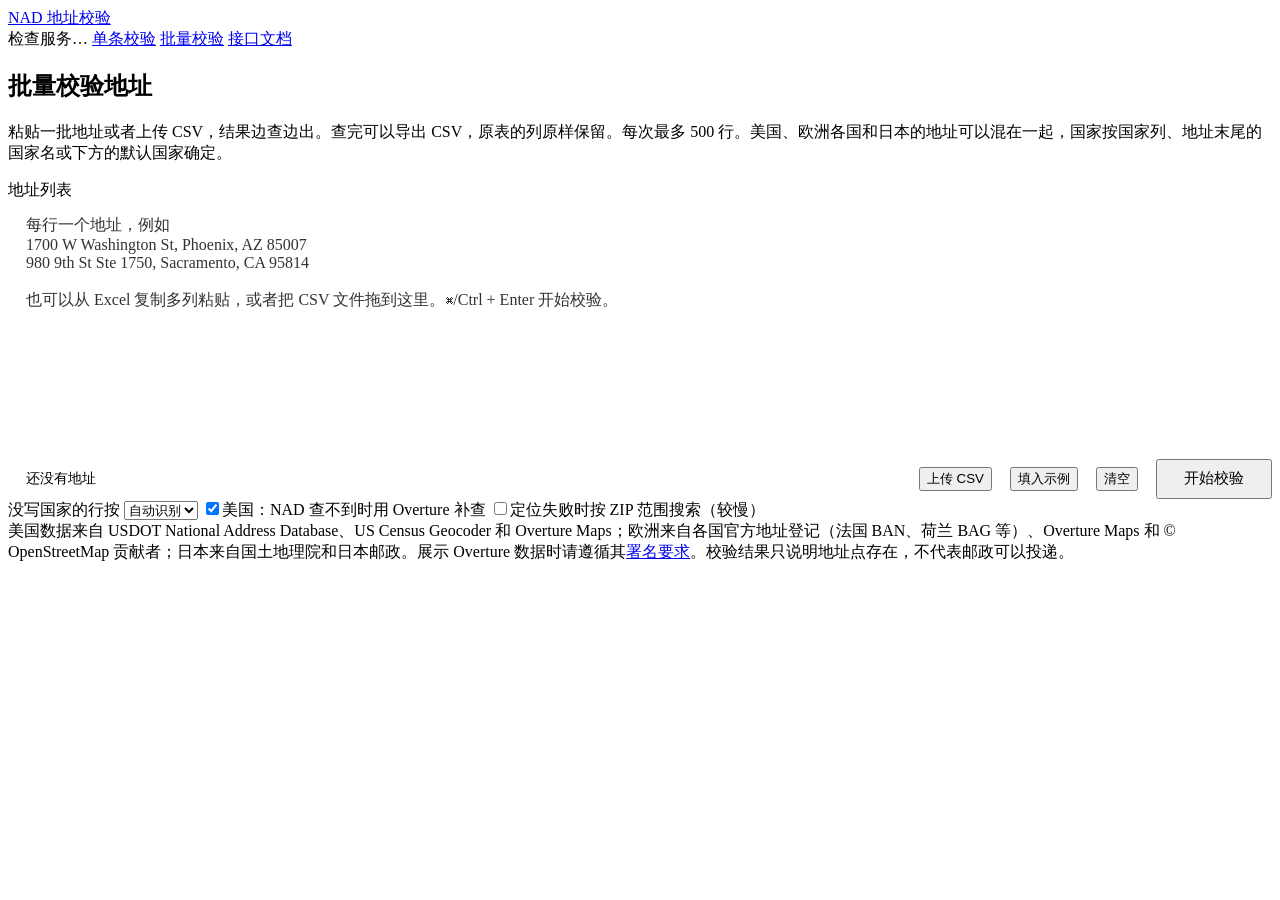
==== commit 9373f48e: "Fix routing, parsing and matching found by four audit rounds Routing (US / Europe / Japan / 422): - " ====
--- a/app/static/batch.html
+++ b/app/static/batch.html
@@ -147,7 +147,7 @@
     <input id="pick" type="file" accept=".csv,.tsv,.txt,text/csv,text/plain" hidden>
     <div class="opts">
       <label>没写国家的行按 <select id="cc" aria-label="默认国家"><option value="">自动识别</option></select></label>
-      <label><input id="ov" type="checkbox" checked>NAD 查不到时用 Overture 补查</label>
+      <label><input id="ov" type="checkbox" checked>美国：NAD 查不到时用 Overture 补查</label>
       <label><input id="zf" type="checkbox">定位失败时按 ZIP 范围搜索（较慢）</label>
     </div>
     <div id="keyrow" class="keyrow" hidden>
@@ -165,9 +165,9 @@
 </div>
 
 <script type="module">
-import { STATUS, SOURCE, esc, pct, setupKey, describeHttpError, showHealth, zipMismatch, zipWord, verdictLabel,
+import { STATUS, SOURCE, sourceName, esc, pct, setupKey, describeHttpError, showHealth, zipMismatch, zipWord, verdictLabel,
   loadCountries } from './static/common.js';
-import { createMap, fit, colors, resultPoint } from './static/map.js';
+import { createMap, fit, colors, resultPoint, pointOf } from './static/map.js';
 
 const MAX_ROWS = 500;
 // Addresses per /v1/verify/batch call, one call in flight. The server works on 5 at a time and streams each result
@@ -203,20 +203,28 @@
 
 // Header names we recognise, after lower-casing and dropping spaces and _ - . : # / ( )
 const HEADERS = {
-  address: ['address', 'fulladdress', 'addr', 'singlelineaddress', 'completeaddress', '地址', '完整地址', '详细地址'],
+  address: ['address', 'fulladdress', 'addr', 'singlelineaddress', 'completeaddress', '地址', '完整地址', '详细地址', '目的地址'],
   street: ['street', 'streetaddress', 'address1', 'addressline1', 'addr1', 'line1', 'street1', '街道', '街道地址', '地址1', '地址行1'],
   unit: ['unit', 'address2', 'addressline2', 'addr2', 'line2', 'apt', 'suite', 'apartment', 'aptsuite', '单元', '单元号', '地址2', '地址行2', '房间号'],
   city: ['city', 'town', 'cityname', '城市', '市'],
   state: ['state', 'st', 'province', 'stateprovince', 'stateorprovince', 'statecode', 'region', '州', '省', '州省', '省州'],
-  zip: ['zip', 'zipcode', 'zip5', 'postal', 'postalcode', 'postcode', 'zippostalcode', '邮编', '邮政编码'],
-  country: ['country', 'countrycode', 'countryregion', 'countryname', 'nation', '国家', '国家地区', '国家或地区', '国别'],
+  zip: ['zip', 'zipcode', 'zip5', 'postal', 'postalcode', 'postcode', 'zippostalcode', '邮编', '邮政编码', '邮递区号'],
+  country: ['country', 'countrycode', 'countryregion', 'countryname', 'countryiso', 'countryiso2', 'countryiso3', 'iso', 'isocode',
+    'iso2', 'iso3', 'nation', '国家', '国家地区', '国家或地区', '国别', '国家代码', '国家二字码', '国家简码', '国家编码',
+    '国家地区代码', '国家或地区代码', '目的国', '目的国家', '目的地国家', '国家名称'],
 };
-// Order and shipping exports put a prefix on the same columns: "Shipping Address 1", "Ship City", "收件人地址"
-const HEAD_PREFIX = /^(shipto|shipping|ship|recipient|receiver|consignee|delivery|mailing|customer|收件人|收货人|收件|收货|寄送|配送)/;
+const US_STATES = /^(A[LKZRASEP]|C[AOT]|D[EC]|FL|G[AU]|HI|I[DLNA]|K[SY]|LA|M[EDAINSOTP]|N[EVHJMYCD]|O[HKR]|P[AR]|RI|S[CD]|T[NX]|UT|V[TAI]|W[AVIY])$/i;
+// Order and shipping exports put a prefix on the same columns: "Shipping Address 1", "Ship City", "收件人地址".
+// The delivery columns win over unprefixed ones, and those over the buyer's own address (eBay has both).
+const SHIP_PREFIX = /^(shipto|shipping|ship|recipient|receiver|consignee|delivery|destination|dest|收件人|收货人|收件|收货|寄送|配送|目的地|目的)/;
+const OTHER_PREFIX = /^(buyer|mailing|customer)/;
 
 // ------------------------------------------------------------------ parsing
 
-const normHead = (s) => s.toLowerCase().replace(/[\s_.\-:#/()（）]/g, '');
+// Taiwan's exports use traditional characters (國家, 郵遞區號): folded to the simplified ones above
+const TRAD = { 國: '国', 區: '区', 郵: '邮', 遞: '递', 編: '编', 碼: '码', 號: '号', 單: '单', 詳: '详', 細: '细', 縣: '县', 鄉: '乡',
+  貨: '货', 稱: '称', 處: '处', 戶: '户', 門: '门', 樓: '楼', 層: '层', 個: '个' };
+const normHead = (s) => s.toLowerCase().replace(/[\s_.\-:#/()（）]/g, '').replace(/[國區郵遞編碼號單詳細縣鄉貨稱處戶門樓層個]/g, (c) => TRAD[c]);
 
 function parsePaste(s) {
   // Comma is never a delimiter here: one-line addresses are full of them. Tabs come from Excel, which also
@@ -260,18 +268,24 @@
     (i === 0 ? c : s + (/^\d{3,5}(-\d{4})?$/.test(c) && /^[A-Za-z]{2}$/.test(a[i - 1]) ? ' ' : ', ') + c), '');
 }
 
+// The codes /countries lists (filled once it has loaded; until then no column is read as countries)
+let COUNTRIES = new Set();
+
 const oneLine = (f) => [[f.street, f.unit].filter(Boolean).join(' '), f.city, [f.state, f.zip].filter(Boolean).join(' '), f.country]
   .filter(Boolean).join(', ');
 
 // table (array of rows of cells) -> { header, rows: [{ cells, req, input }], total, info, bad }
-function buildSource(table) {
+function buildSource(table, picked = '') {
   table = table.map((r) => r.map((c) => (c || '').trim())).filter((r) => r.some(Boolean));
   if (!table.length) return { header: [], rows: [], total: 0, info: '' };
 
-  const map = {};
+  const map = {}, rank = {};
   table[0].forEach((c, i) => {
-    const h = normHead(c), bare = h.replace(HEAD_PREFIX, '');
-    for (const [k, names] of Object.entries(HEADERS)) if (!(k in map) && (names.includes(h) || names.includes(bare))) map[k] = i;
+    const h = normHead(c), ship = h.replace(SHIP_PREFIX, ''), other = h.replace(OTHER_PREFIX, '');
+    for (const [k, names] of Object.entries(HEADERS)) {
+      const r = ship !== h && names.includes(ship) ? 0 : names.includes(h) ? 1 : other !== h && names.includes(other) ? 2 : -1;
+      if (r >= 0 && (!(k in map) || r < rank[k])) { map[k] = i; rank[k] = r; }
+    }
   });
   const hasHeader = Object.keys(map).length > 0;
   const data = hasHeader ? table.slice(1) : table;
@@ -282,6 +296,15 @@
   const name = (k) => table[0][map[k]];
 
   let info, make;
+  if (hasHeader && width > 1 && Object.keys(map).every((k) => k === 'country')) {
+    // only the country column has a known name: the others together are the address
+    info = `没有识别到地址列的表头，${name('country')} 以外的各列已合并成一行地址`;
+    make = (r) => {
+      const a = joinCells(r.filter((_, i) => i !== map.country)), c = col(r, 'country');
+      return { req: a ? (c ? { address: a, country: c } : { address: a }) : null, input: a, q: a, country: c };
+    };
+    return { header, rows: data.slice(0, MAX_ROWS).map((cells) => ({ cells, ...make(cells) })), total: data.length, info };
+  }
   if (hasHeader && !('street' in map) && !('address' in map)) {
     return { header, rows: [], total: data.length, bad: true, info: '表头里没有地址列：需要 address，或者 street（可配合 city / state / zip）' };
   }
@@ -305,11 +328,26 @@
   } else if (width === 1) {
     info = '每行一个地址';
     make = (r) => ({ req: r[0] ? { address: r[0] } : null, input: r[0] });
+  } else if (!picked && data.every((r) => !r[width - 1] || COUNTRIES.has(r[width - 1].toUpperCase()))
+             && data.some((r) => r[width - 1] && !US_STATES.test(r[width - 1]))) {
+    // "Damrak 1 | 1012 LG Amsterdam | NL": a last column holding only codes of countries we cover reads as the
+    // country. A headerless column can also be a flag or a province (No, SI, FI for Firenze), so each row sends its
+    // code as that row's default only: a US state + ZIP or a country written in the line still wins on the server.
+    // A code that is also a US state (DE, MT, AL…) stays in the line, and a default picked below turns this off.
+    info = '没有识别到表头：最后一列按国家代码处理（只在地址本身看不出国家时才用）；如果这一列其实是省份或别的代码，请在下方选默认国家';
+    make = (r) => {
+      const c = (r[width - 1] || '').toUpperCase(), rest = r.slice(0, width - 1);
+      if (!c || US_STATES.test(c)) { const a = joinCells(r); return { req: a ? { address: a } : null, input: a }; }
+      const a = joinCells(rest);
+      return { req: a ? { address: a, default_country: c } : null, input: a, q: a, country: c };
+    };
   } else {
     info = '没有识别到表头，各列已合并成一行地址';
     make = (r) => { const a = joinCells(r); return { req: a ? { address: a } : null, input: a }; };
   }
-  return { header, rows: data.slice(0, MAX_ROWS).map((cells) => ({ cells, ...make(cells) })), total: data.length, info };
+  const rows = data.slice(0, MAX_ROWS).map((cells) => ({ cells, ...make(cells) }));
+  if (!hasHeader && width > 1 && !rows.some((r) => r.country)) info = '没有识别到表头，各列已合并成一行地址';
+  return { header, rows, total: data.length, info };
 }
 
 // ------------------------------------------------------------------ input box
@@ -318,7 +356,7 @@
 let src = buildSource([]);
 
 function refresh() {
-  src = buildSource(file ? file.table : parsePaste(text.value));
+  src = buildSource(file ? file.table : parsePaste(text.value), cc.value);
   if (src.bad) meta.innerHTML = `<span class="w">${esc(src.info)}</span>`;
   else if (!src.rows.length) meta.textContent = file ? '文件里没有数据行' : '还没有地址';
   else {
@@ -363,7 +401,15 @@
 let chunkSize = CHUNK;
 
 const bucket = (r) => (r.state !== 'done' ? 'pending' : r.result ? r.result.status : 'error');
-const retryable = (r) => r.req && r.state === 'done' && (!r.result || r.result.status === 'upstream_error');
+// a row the server refused (422: an unsupported country, an unreadable request) would only fail again
+// The server's field limits (app/models.py): one over-long cell would get the whole chunk of 20 refused, so such a row
+// is marked here and never sent.
+const LIMITS = { address: 300, street: 200, unit: 50, city: 100, state: 50, zip: 20, country: 60 };
+const tooLong = (req) => {
+  const f = req && Object.keys(LIMITS).find((k) => (req[k] || '').length > LIMITS[k]);
+  return f ? `${f} 超过 ${LIMITS[f]} 个字符，请删减后再校验` : null;
+};
+const retryable = (r) => r.req && !tooLong(r.req) && r.state === 'done' && (r.result ? r.result.status === 'upstream_error' : !/^4\d\d\b/.test(r.error || ''));
 
 function startRun() {
   refresh();
@@ -371,10 +417,12 @@
   run = {
     name: file ? file.name : null,
     header: src.header,
-    rows: src.rows.map((r, i) => ({
-      ...r, n: i + 1, state: r.req ? 'pending' : 'done', result: null, error: r.req ? null : MISSING,
-    })),
+    rows: src.rows.map((r, i) => {
+      const error = r.req ? tooLong(r.req) : MISSING;
+      return { ...r, n: i + 1, state: error ? 'done' : 'pending', result: null, error };
+    }),
     activeMs: 0, segStart: 0, netDone: 0, saved: true,
+    defaultCountry: cc.value,  // the default at the start: changing the picker later doesn't move finished rows
   };
   dirty = false;
   filter = 'all';
@@ -396,7 +444,8 @@
       chunk.forEach((r) => { r.state = 'running'; r.owner = me; });
       render();
       const opts = { overture_fallback: ov.checked, zip_fallback: zf.checked };
-      const withCountry = (req) => (req.country || !cc.value ? req : { ...req, country: cc.value });
+      // the default applies only where neither a country column nor the address itself names a country
+      const withCountry = (req) => (req.country || req.default_country || !R.defaultCountry ? req : { ...req, default_country: R.defaultCountry });
       const hadKey = key.has();
       const mine = (r) => r.owner === me && r.state === 'running';
       const land = (it) => {
@@ -586,8 +635,10 @@
     if (r.state !== 'done') continue;
     if (resultPoint(r.result)) placed.push(r); else missing++;
   }
+  const nearby = placed.filter((r) => (pointOf(r.result) || {}).kind === 'nearby').length;
   out.querySelector('.map-key').innerHTML = `<span>地图上 ${placed.length} 个点</span>`
-    + (missing ? `<span>${missing} 行没有坐标（无法定位、无法解析或出错）</span>` : '')
+    + (nearby ? `<span>其中 ${nearby} 个没有匹配记录，圆点是同街最近的门牌</span>` : '')
+    + (missing ? `<span>${missing} 行没有点（未找到、无法定位、无法解析或出错）</span>` : '')
     + (placed.length ? '<span class="na">点圆点看详情</span>' : '');
   if (!bmap) return;
 
@@ -614,7 +665,8 @@
   return `<div class="pop">
       <div class="pop-st t-${k.tone}"><span class="sq"></span>${esc(verdictLabel(x))}<span class="na">#${r.n}</span></div>
       <div class="pop-in">${esc(r.input)}</div>
-      ${bm ? `<div class="pop-m">${esc(bm.formatted)}</div>` : '<div class="pop-m na">没有匹配记录，圆点是定位点</div>'}
+      ${bm ? `<div class="pop-m">${esc(bm.formatted)}</div>`
+        : `<div class="pop-m na">没有匹配记录，圆点是${(pointOf(x) || {}).kind === 'nearby' ? '同街最近的门牌' : '定位点'}</div>`}
       <div class="pop-foot"><span>${x.data_source ? `${esc(sourceText(x))}，置信度 ${pct(x.confidence)}` : ''}</span>
         <a href="${esc(detailUrl(r))}" target="_blank" rel="noopener">详情 ↗</a></div>
     </div>`;
@@ -633,14 +685,14 @@
       const zipFix = zipMismatch(x);
       m = [bm ? esc(bm.formatted) : near ? `<span class="na">最近门牌</span> ${esc(near.formatted)}` : '',
         zipFix ? `<span class="w">${zipWord(x)}不对，记录里是 ${esc(zipFix)}</span>` : '',
-        g.match_count > 1 ? `<span class="w">Census 找到 ${g.match_count} 个同名地址，只核对了第一个</span>` : '']
+        g.match_count > 1 ? `<span class="w">Census 找到 ${Number(g.match_count)} 个同名地址，只核对了第一个</span>` : '']
         .filter(Boolean).join('<br>') || '<span class="na">—</span>';
       from = esc(sourceText(x)) || '—';
       conf = x.data_source ? pct(x.confidence) : '—';
     } else {
-      m = `<span class="e">${esc(r.error)}</span>`;
+      m = `<span class="e">${esc((r.error || '').replace(/; supported: .*$/s, ''))}</span>`;  // not all 52 codes
     }
-    if (r.req) more = `<a href="${esc(detailUrl(r))}" target="_blank" rel="noopener">详情</a>`;
+    if (r.req && !tooLong(r.req)) more = `<a href="${esc(detailUrl(r))}" target="_blank" rel="noopener">详情</a>`;
   }
   const input = esc(r.input) + (r.unit ? ` <span class="na">${esc(r.unit)}</span>` : '');
   return `<tr${r.state === 'done' ? '' : ' class="wait"'}><td class="c-n">${r.n}</td>
@@ -650,13 +702,14 @@
 
 // "NAD" for US rows; "DE · Overture", "JP · 国土地理院" for the rest
 function sourceText(x) {
-  const s = SOURCE[x.data_source] || x.data_source || '';
+  const s = sourceName(x);
   return x.country && x.country !== 'US' && s ? `${x.country} · ${s}` : s;
 }
 
 function detailUrl(r) {
   const p = new URLSearchParams({ q: r.q || r.input });
-  const c = (r.result && r.result.country !== 'US' && r.result.country) || (r.req && r.req.country) || cc.value;
+  // the country the row was checked in (the server's answer), else what was sent for it
+  const c = (r.result && r.result.country) || (r.req && (r.req.country || r.req.default_country)) || (run && run.defaultCountry) || '';
   if (c) p.set('country', c);
   if (zf.checked) p.set('zip_fallback', '1');
   if (!ov.checked) p.set('overture', '0');
@@ -688,7 +741,7 @@
 
 const RESULT_COLS = ['verify_status', 'verify_verdict', 'verify_confidence', 'verify_country', 'verify_data_source', 'verify_matched_address',
   'verify_lat', 'verify_lon', 'verify_record_source', 'verify_nearest_number', 'verify_census_matches', 'verify_zip_should_be',
-  'verify_notes'];
+  'verify_notes', 'verify_license', 'verify_attribution'];
 
 // { excelText } is a value Excel must keep as text: a bare 02108 would open as the number 2108
 const excelText = (s) => (/^0\d/.test(s) ? { excelText: s } : s);
@@ -707,11 +760,14 @@
 function resultCells(r) {
   if (r.state !== 'done') return RESULT_COLS.map(() => '');
   const x = r.result;
-  if (!x) return ['error', '出错', '', '', '', '', '', '', '', '', '', '', r.error || ''];
+  if (!x) return ['error', '出错', '', '', '', '', '', '', '', '', '', '', r.error || '', '', ''];
   const bm = x.best_match || {}, near = !x.best_match && (x.suggestions || [])[0], g = x.geocode || {};
   return [x.status, verdictLabel(x), x.data_source ? x.confidence : '', x.country || 'US', x.data_source || '', bm.formatted || '',
     bm.lat ?? '', bm.lon ?? '', bm.source || '', near ? near.formatted : '', g.match_count > 1 ? g.match_count : '',
-    excelText(zipMismatch(x) || ''), (x.notes || []).join('; ')];
+    excelText(zipMismatch(x) || ''), (x.notes || []).join('; '),
+    // the record's own licence (an Overture row carries its source dataset's) before the provider's general one
+    bm.license || (x.provider && x.provider.license) || '',
+    (x.provider && x.provider.attribution) || (/^overture/.test(bm.source || x.data_source || '') ? 'Overture Maps Foundation' : '')];
 }
 
 function exportCsv() {
@@ -743,6 +799,7 @@
   if (e.key === 'Enter' && (e.metaKey || e.ctrlKey)) { e.preventDefault(); form.requestSubmit(); }
 });
 pick.addEventListener('change', () => { loadFile(pick.files[0]); pick.value = ''; });
+cc.addEventListener('change', changed);  // a picked default turns off reading a headerless code column
 
 box.addEventListener('dragover', (e) => {
   if (!e.dataTransfer.types.includes('Files')) return;
@@ -777,7 +834,7 @@
 refresh();
 render();
 showHealth($('#health'));
-loadCountries(cc, '');
+loadCountries(cc, '').then((list) => { COUNTRIES = new Set(list.map((c) => c.code)); refresh(); });
 matchMedia('(prefers-color-scheme: dark)').addEventListener('change', render);  // marker colours follow the scheme
 </script>
 </body>
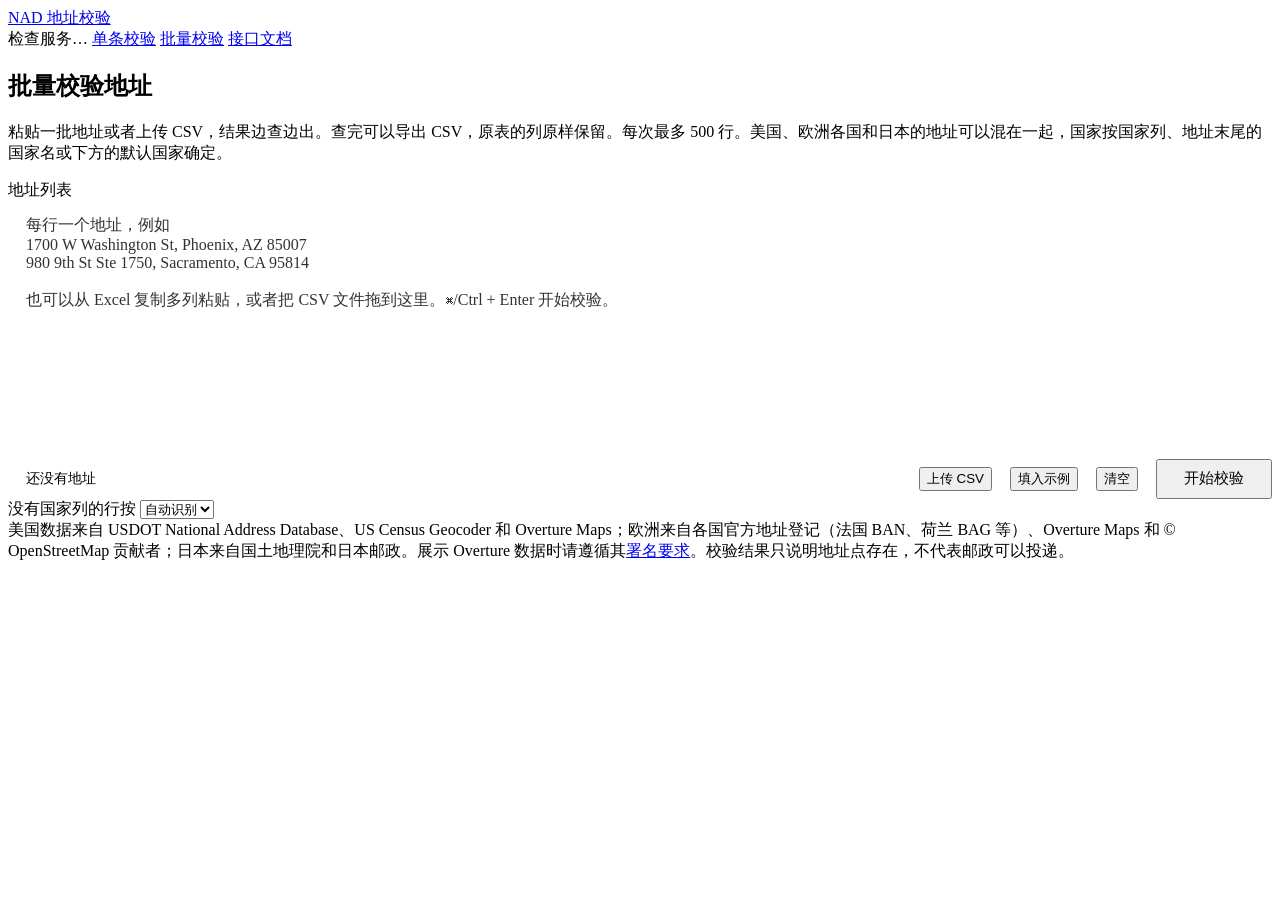
==== commit 8758bccf: "Take one address line and an optional country; split verified addresses as the record has them The v" ====
--- a/app/static/batch.html
+++ b/app/static/batch.html
@@ -146,9 +146,7 @@
     </div>
     <input id="pick" type="file" accept=".csv,.tsv,.txt,text/csv,text/plain" hidden>
     <div class="opts">
-      <label>没写国家的行按 <select id="cc" aria-label="默认国家"><option value="">自动识别</option></select></label>
-      <label><input id="ov" type="checkbox" checked>美国：NAD 查不到时用 Overture 补查</label>
-      <label><input id="zf" type="checkbox">定位失败时按 ZIP 范围搜索（较慢）</label>
+      <label>没有国家列的行按 <select id="cc" aria-label="国家"><option value="">自动识别</option></select></label>
     </div>
     <div id="keyrow" class="keyrow" hidden>
       <label for="key">API Key</label>
@@ -177,7 +175,7 @@
 
 const $ = (s) => document.querySelector(s);
 const form = $('#form'), box = $('#box'), text = $('#text'), filebox = $('#filebox'), meta = $('#meta');
-const go = $('#go'), pick = $('#pick'), cc = $('#cc'), ov = $('#ov'), zf = $('#zf'), out = $('#out');
+const go = $('#go'), pick = $('#pick'), cc = $('#cc'), out = $('#out');
 const key = setupKey($('#keyrow'), $('#key'));
 
 // Result buckets in display order; the counts, the meter and the filter chips all follow it.
@@ -268,11 +266,22 @@
     (i === 0 ? c : s + (/^\d{3,5}(-\d{4})?$/.test(c) && /^[A-Za-z]{2}$/.test(a[i - 1]) ? ' ' : ', ') + c), '');
 }
 
+// An Address 2 column goes after the street, before the town: "1700 W Washington St Apt 2, Phoenix, AZ 85007"
+function withUnit(a, u) {
+  if (!a || !u) return a;
+  const i = a.indexOf(',');
+  return i < 0 ? `${a} ${u}` : `${a.slice(0, i)} ${u}${a.slice(i)}`;
+}
+
 // The codes /countries lists (filled once it has loaded; until then no column is read as countries)
 let COUNTRIES = new Set();
 
-const oneLine = (f) => [[f.street, f.unit].filter(Boolean).join(' '), f.city, [f.state, f.zip].filter(Boolean).join(' '), f.country]
-  .filter(Boolean).join(', ');
+// Columns -> the one line the server reads: "street unit, city, state zip". Columns written in kanji go the Japanese
+// way, largest place first ("〒160-0023 東京都新宿区西新宿2-8-1 ビル5F"), as one Japanese line would be.
+const CJK = /[\u3040-\u30ff\u4e00-\u9fff]/;
+const oneLine = (f) => (CJK.test(f.street) && [f.city, f.state].every((v) => !v || CJK.test(v))
+  ? [f.zip, f.state + f.city + f.street, f.unit].filter(Boolean).join(' ')
+  : [[f.street, f.unit].filter(Boolean).join(' '), f.city, [f.state, f.zip].filter(Boolean).join(' ')].filter(Boolean).join(', '));
 
 // table (array of rows of cells) -> { header, rows: [{ cells, req, input }], total, info, bad }
 function buildSource(table, picked = '') {
@@ -309,21 +318,19 @@
     return { header, rows: [], total: data.length, bad: true, info: '表头里没有地址列：需要 address，或者 street（可配合 city / state / zip）' };
   }
   if (hasHeader && ('street' in map || ['city', 'state', 'zip'].some((k) => k in map))) {
-    // Columns -> structured request; the server geocodes those fields directly.
+    // Columns -> one line, and the country column as the row's country
     const streetKey = 'street' in map ? 'street' : 'address';
     info = '按列组合：' + [streetKey, 'unit', 'city', 'state', 'zip', 'country'].filter((k) => k in map).map(name).join(' + ');
     make = (r) => {
-      const f = { street: col(r, streetKey), unit: col(r, 'unit'), city: col(r, 'city'), state: col(r, 'state'), zip: col(r, 'zip'),
-        country: col(r, 'country') };
-      const req = Object.fromEntries(Object.entries(f).filter(([, v]) => v));
-      return { req: f.street ? req : null, input: oneLine(f) };
+      const f = { street: col(r, streetKey), unit: col(r, 'unit'), city: col(r, 'city'), state: col(r, 'state'), zip: col(r, 'zip') };
+      const a = oneLine(f), c = col(r, 'country');
+      return { req: f.street ? (c ? { address: a, country: c } : { address: a }) : null, input: a, q: a, country: c };
     };
   } else if (hasHeader) {
     info = '地址列：' + name('address') + ['unit', 'country'].filter((k) => k in map).map((k) => ` + ${name(k)}`).join('');
     make = (r) => {
-      const a = col(r, 'address'), u = col(r, 'unit'), c = col(r, 'country');
-      const req = a ? Object.fromEntries(Object.entries({ address: a, unit: u, country: c }).filter(([, v]) => v)) : null;
-      return { req, input: a, q: a, unit: u, country: c };
+      const a = withUnit(col(r, 'address'), col(r, 'unit')), c = col(r, 'country');
+      return { req: a ? (c ? { address: a, country: c } : { address: a }) : null, input: a, q: a, country: c };
     };
   } else if (width === 1) {
     info = '每行一个地址';
@@ -331,15 +338,14 @@
   } else if (!picked && data.every((r) => !r[width - 1] || COUNTRIES.has(r[width - 1].toUpperCase()))
              && data.some((r) => r[width - 1] && !US_STATES.test(r[width - 1]))) {
     // "Damrak 1 | 1012 LG Amsterdam | NL": a last column holding only codes of countries we cover reads as the
-    // country. A headerless column can also be a flag or a province (No, SI, FI for Firenze), so each row sends its
-    // code as that row's default only: a US state + ZIP or a country written in the line still wins on the server.
-    // A code that is also a US state (DE, MT, AL…) stays in the line, and a default picked below turns this off.
-    info = '没有识别到表头：最后一列按国家代码处理（只在地址本身看不出国家时才用）；如果这一列其实是省份或别的代码，请在下方选默认国家';
+    // country. A headerless column can also be a flag or a province (No, SI, FI for Firenze): a country picked below
+    // turns this off. A code that is also a US state (DE, MT, AL…) stays in the line.
+    info = '没有识别到表头：最后一列按国家代码处理；如果这一列其实是省份或别的代码，请在下方选国家';
     make = (r) => {
       const c = (r[width - 1] || '').toUpperCase(), rest = r.slice(0, width - 1);
       if (!c || US_STATES.test(c)) { const a = joinCells(r); return { req: a ? { address: a } : null, input: a }; }
       const a = joinCells(rest);
-      return { req: a ? { address: a, default_country: c } : null, input: a, q: a, country: c };
+      return { req: a ? { address: a, country: c } : null, input: a, q: a, country: c };
     };
   } else {
     info = '没有识别到表头，各列已合并成一行地址';
@@ -404,7 +410,7 @@
 // a row the server refused (422: an unsupported country, an unreadable request) would only fail again
 // The server's field limits (app/models.py): one over-long cell would get the whole chunk of 20 refused, so such a row
 // is marked here and never sent.
-const LIMITS = { address: 300, street: 200, unit: 50, city: 100, state: 50, zip: 20, country: 60 };
+const LIMITS = { address: 300, country: 60 };
 const tooLong = (req) => {
   const f = req && Object.keys(LIMITS).find((k) => (req[k] || '').length > LIMITS[k]);
   return f ? `${f} 超过 ${LIMITS[f]} 个字符，请删减后再校验` : null;
@@ -422,7 +428,7 @@
       return { ...r, n: i + 1, state: error ? 'done' : 'pending', result: null, error };
     }),
     activeMs: 0, segStart: 0, netDone: 0, saved: true,
-    defaultCountry: cc.value,  // the default at the start: changing the picker later doesn't move finished rows
+    defaultCountry: cc.value,  // the picker at the start: changing it later doesn't move finished rows
   };
   dirty = false;
   filter = 'all';
@@ -443,9 +449,8 @@
       if (!chunk.length) break;
       chunk.forEach((r) => { r.state = 'running'; r.owner = me; });
       render();
-      const opts = { overture_fallback: ov.checked, zip_fallback: zf.checked };
-      // the default applies only where neither a country column nor the address itself names a country
-      const withCountry = (req) => (req.country || req.default_country || !R.defaultCountry ? req : { ...req, default_country: R.defaultCountry });
+      // the picked country applies to rows without a country column; with neither, the server reads the address
+      const withCountry = (req) => (req.country || !R.defaultCountry ? req : { ...req, country: R.defaultCountry });
       const hadKey = key.has();
       const mine = (r) => r.owner === me && r.state === 'running';
       const land = (it) => {
@@ -461,7 +466,7 @@
         res = await fetch('v1/verify/batch?stream=true', {
           method: 'POST', signal: me.signal,
           headers: { 'Content-Type': 'application/json', ...key.headers() },
-          body: JSON.stringify({ addresses: chunk.map((r) => ({ ...withCountry(r.req), ...opts })) }),
+          body: JSON.stringify({ addresses: chunk.map((r) => withCountry(r.req)) }),
         });
         if (res.ok && /ndjson/.test(res.headers.get('content-type') || '')) await readLines(res, land);
         else body = await res.json().catch(() => null);
@@ -694,7 +699,7 @@
     }
     if (r.req && !tooLong(r.req)) more = `<a href="${esc(detailUrl(r))}" target="_blank" rel="noopener">详情</a>`;
   }
-  const input = esc(r.input) + (r.unit ? ` <span class="na">${esc(r.unit)}</span>` : '');
+  const input = esc(r.input);
   return `<tr${r.state === 'done' ? '' : ' class="wait"'}><td class="c-n">${r.n}</td>
     <td class="c-in">${input || '<span class="na">（空）</span>'}</td><td class="c-st">${st}</td><td class="c-m">${m}</td>
     <td class="c-src">${from}</td><td class="c-conf">${conf}</td><td class="c-go">${more}</td></tr>`;
@@ -709,10 +714,8 @@
 function detailUrl(r) {
   const p = new URLSearchParams({ q: r.q || r.input });
   // the country the row was checked in (the server's answer), else what was sent for it
-  const c = (r.result && r.result.country) || (r.req && (r.req.country || r.req.default_country)) || (run && run.defaultCountry) || '';
+  const c = (r.result && r.result.country) || (r.req && r.req.country) || (run && run.defaultCountry) || '';
   if (c) p.set('country', c);
-  if (zf.checked) p.set('zip_fallback', '1');
-  if (!ov.checked) p.set('overture', '0');
   return `./?${p}`;
 }
 
@@ -721,9 +724,9 @@
   return `<section class="legend"><h2>支持的输入</h2><table>
     ${row('每行一个地址', '一行写完整地址，例如 <code>1700 W Washington St, Phoenix, AZ 85007</code>')}
     ${row('从 Excel 复制', '直接粘贴多列。第一行是表头时按列名识别，没有表头就把各列按顺序拼成一行地址')}
-    ${row('上传 CSV', '表头用 <code>address</code>，或者 <code>street</code> / <code>unit</code> / <code>city</code> / <code>state</code> / <code>zip</code>，也认“地址、街道、城市、州、邮编”，以及订单导出里带前缀的列名，如 Shipping Address 1、Ship City、收件人地址。UTF-8 和 GBK 编码都可以')}
-    ${row('其他国家', '有 <code>country</code>（或“国家”）列时按它判断，填 ISO 代码（DE、JP）或国名（Germany、德国）都可以；没有国家列时，地址末尾写了国家名（…, Berlin, Germany）或者是日文地址的会自动识别，其余按上方的默认国家，默认是美国')}
-    ${row('导出', '原表的列原样保留，后面追加 <code>verify_status</code>、<code>verify_verdict</code>、<code>verify_matched_address</code>、<code>verify_nearest_number</code>（门牌不存在时同街最近的门牌）、<code>verify_zip_should_be</code>（ZIP 填错时记录里的 ZIP）等结果列')}
+    ${row('上传 CSV', '表头用 <code>address</code>，或者 <code>street</code> / <code>unit</code> / <code>city</code> / <code>state</code> / <code>zip</code>（按列拼成一行地址再校验），也认“地址、街道、城市、州、邮编”，以及订单导出里带前缀的列名，如 Shipping Address 1、Ship City、收件人地址。UTF-8 和 GBK 编码都可以')}
+    ${row('其他国家', '有 <code>country</code>（或“国家”）列时按它查，填 ISO 代码（DE、JP）或国名（Germany、德国）都可以；没有国家列的行按上方选的国家查；选“自动识别”时，地址末尾写了国家名（…, Berlin, Germany）或者是日文地址的会自动识别，其余按美国')}
+    ${row('导出', '原表的列原样保留，后面先追加拆分出的 <code>parsed_country</code>、<code>parsed_state</code>、<code>parsed_city</code>、<code>parsed_zip</code>、<code>parsed_address1</code>（门牌 + 街道）、<code>parsed_address2</code>（单元；已核实的行按核实到的记录拆分），再追加 <code>verify_status</code>、<code>verify_verdict</code>、<code>verify_matched_address</code>、<code>verify_nearest_number</code>（门牌不存在时同街最近的门牌）、<code>verify_zip_should_be</code>（ZIP 填错时记录里的 ZIP）等结果列')}
   </table></section>`;
 }
 
@@ -739,7 +742,9 @@
 
 // ------------------------------------------------------------------ export
 
-const RESULT_COLS = ['verify_status', 'verify_verdict', 'verify_confidence', 'verify_country', 'verify_data_source', 'verify_matched_address',
+// what each row was read as (address1 = number + street, address2 = unit), then the verdict
+const PARSED_COLS = ['country', 'state', 'city', 'zip', 'address1', 'address2'];
+const RESULT_COLS = [...PARSED_COLS.map((k) => `parsed_${k}`), 'verify_status', 'verify_verdict', 'verify_confidence', 'verify_country', 'verify_data_source', 'verify_matched_address',
   'verify_lat', 'verify_lon', 'verify_record_source', 'verify_nearest_number', 'verify_census_matches', 'verify_zip_should_be',
   'verify_notes', 'verify_license', 'verify_attribution'];
 
@@ -760,9 +765,10 @@
 function resultCells(r) {
   if (r.state !== 'done') return RESULT_COLS.map(() => '');
   const x = r.result;
-  if (!x) return ['error', '出错', '', '', '', '', '', '', '', '', '', '', r.error || '', '', ''];
-  const bm = x.best_match || {}, near = !x.best_match && (x.suggestions || [])[0], g = x.geocode || {};
-  return [x.status, verdictLabel(x), x.data_source ? x.confidence : '', x.country || 'US', x.data_source || '', bm.formatted || '',
+  if (!x) return [...PARSED_COLS.map(() => ''), 'error', '出错', '', '', '', '', '', '', '', '', '', '', r.error || '', '', ''];
+  const bm = x.best_match || {}, near = !x.best_match && (x.suggestions || [])[0], g = x.geocode || {}, p = x.parsed || {};
+  return [...PARSED_COLS.map((k) => (k === 'zip' ? excelText(p.zip || '') : p[k] || '')),
+    x.status, verdictLabel(x), x.data_source ? x.confidence : '', x.country || 'US', x.data_source || '', bm.formatted || '',
     bm.lat ?? '', bm.lon ?? '', bm.source || '', near ? near.formatted : '', g.match_count > 1 ? g.match_count : '',
     excelText(zipMismatch(x) || ''), (x.notes || []).join('; '),
     // the record's own licence (an Overture row carries its source dataset's) before the provider's general one
